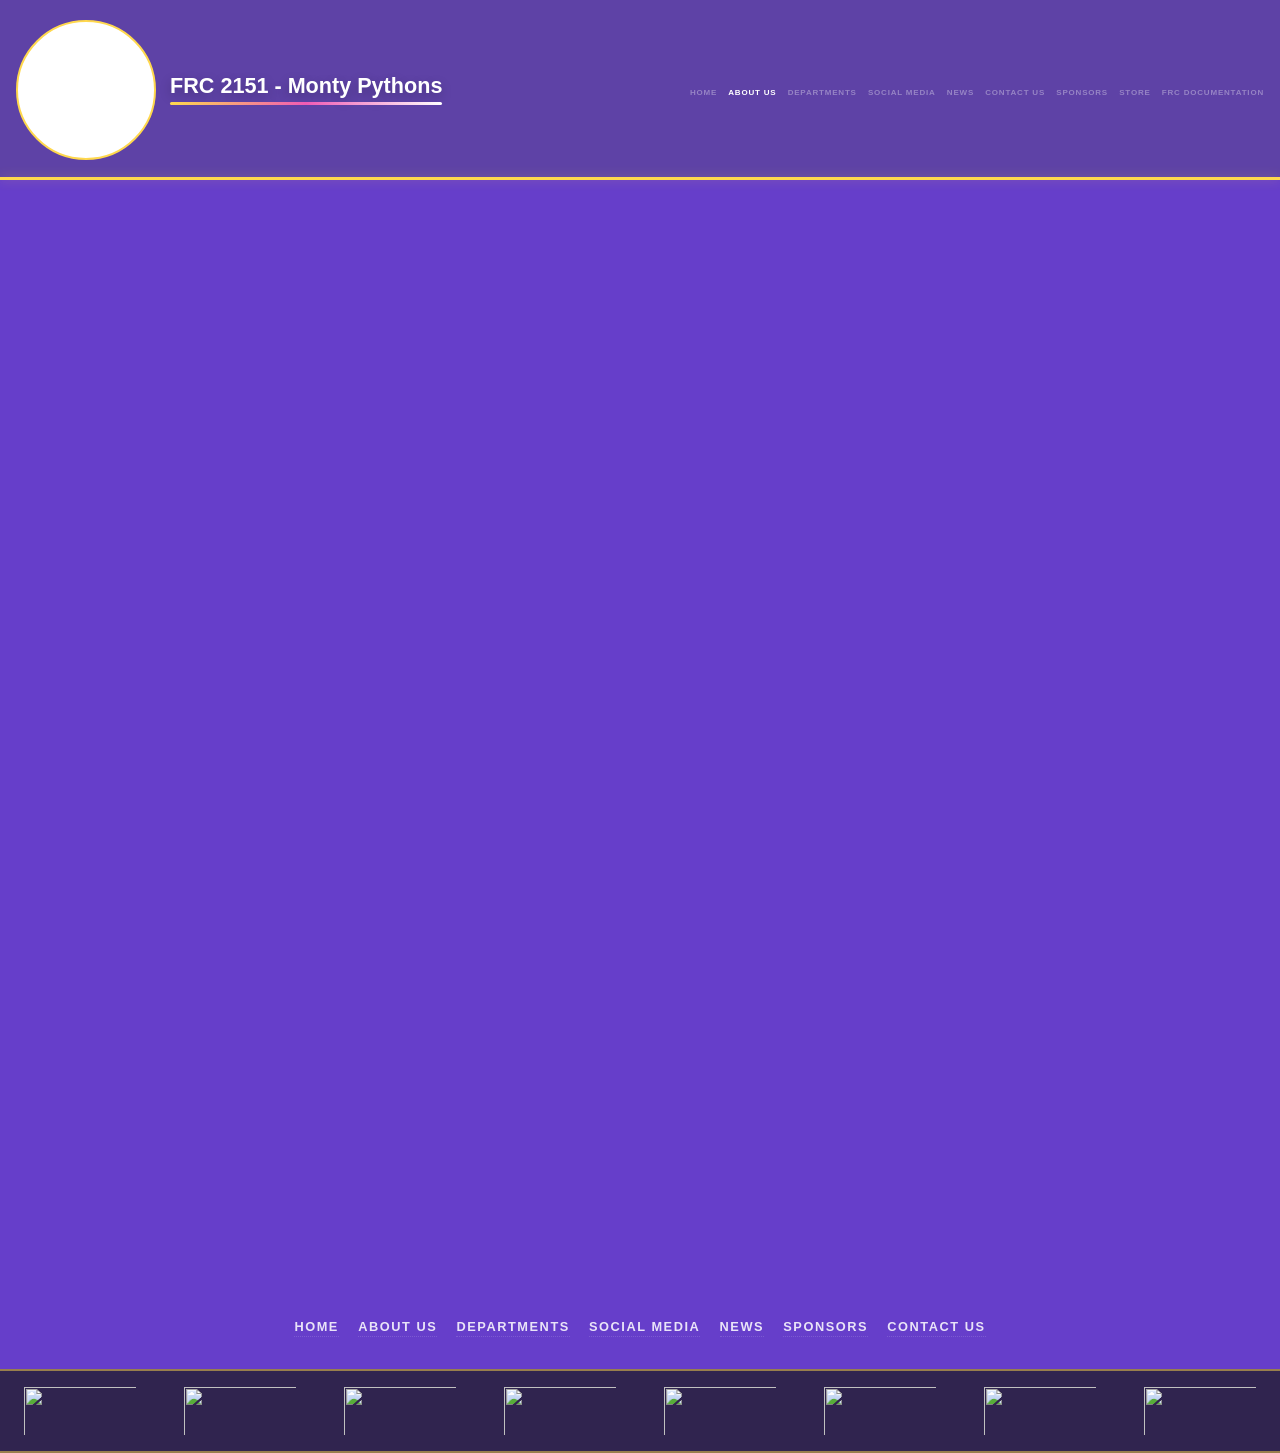
==== about.html @ 34a9b5e8 "Fix admin login state and simplify post editor" ====
<!DOCTYPE HTML>
<!--
	Hyperspace by HTML5 UP
	html5up.net | @ajlkn
	Free for personal and commercial use under the CCA 3.0 license (html5up.net/license)
-->
<html>

<head>
	<title>About FRC Team 2151 Monty Pythons | PMSA</title>

    <link rel="icon" type="image/png" href="assets/css/images/2151Logo.png" />

	<meta charset="utf-8" />
	<meta name="viewport" content="width=device-width, initial-scale=1" />
	<meta name="description" content="Learn about FRC Team 2151 Monty Pythons, the PMSA robotics team’s history, values, achievements, and STEM mission in Forest Park, Illinois." />
	<link rel="canonical" href="https://frc2151.tech/about.html" />
	<meta property="og:type" content="website" />
	<meta property="og:site_name" content="FRC Team 2151 — Monty Pythons" />
	<meta property="og:title" content="About FRC Team 2151 Monty Pythons | PMSA" />
	<meta property="og:description" content="Learn about the PMSA Monty Pythons robotics team’s history, values, achievements, and STEM mission." />
	<meta property="og:url" content="https://frc2151.tech/about.html" />
	<meta property="og:image" content="https://frc2151.tech/assets/css/images/2151Logo.png" />
	<meta property="og:image:alt" content="FRC Team 2151 Monty Pythons team logo" />
	<meta name="twitter:card" content="summary" />
	<meta name="twitter:title" content="About FRC Team 2151 Monty Pythons" />
	<meta name="twitter:description" content="Discover the history and values of the PMSA Monty Pythons robotics team." />
	<meta name="twitter:image" content="https://frc2151.tech/assets/css/images/2151Logo.png" />
	<link rel="stylesheet" href="assets/css/main.css?v=50" />
	<noscript>
		<link rel="stylesheet" href="assets/css/noscript.css" />
	</noscript>
	<link rel="stylesheet" href="assets/css/carousel.css?v=5" />
</head>

<body class="is-preload">

	<!-- Header -->
	<header id="header">
		<a href="index.html" class="title">
			<img src="assets/css/images/2151Logo.png" alt="FRC Team 2151 Monty Pythons team logo" height="200px">
		</a>
		<a href="index.html" class="header-brand">FRC 2151 - Monty Pythons</a>
		<button class="mobile-nav-toggle" type="button" aria-label="Open navigation" aria-expanded="false" aria-controls="mobile-nav">
			<span aria-hidden="true"></span>
		</button>
		<nav id="mobile-nav" aria-label="Primary navigation">
			<ul>
				<li><a href="index.html">Home</a></li>
				<li><a href="about.html" class = "active">About Us</a></li>
				<li><a href="index.html#two">Departments</a></li>
				<li><a href="index.html#social-media">Social Media</a></li>
				<li><a href="news.html">News</a></li>
				<li><a href="index.html#three">Contact Us</a></li>
				<li><a href="sponsors.html">Sponsors</a></li>
				<li><a href="https://teamlocker.squadlocker.com/stores/pmsa-robotics-2288973#/lockers/pmsa-robotics-2288973" target="_blank">Store</a></li>
				<li><a href="https://docs-montypythons2151.github.io/" target="_blank">FRC Documentation</a></li>
			</ul>
		</nav>
	</header>

	<!-- Wrapper -->
	<div id="wrapper">
		<section id="main" class="wrapper style1 fade-up">
			<div class="inner">
				<h1 class="major">Our Team</h1>
				<section class="about-copy">
					<h2 class="about-subheading">Who We Are</h2>
					<p>We are FRC Team 2151, the Monty Pythons, the robotics team of Proviso Mathematics and Science Academy in Forest Park, Illinois. Since our rookie season in 2007, the Monty Pythons have brought together students with a passion for engineering, programming, design, business, and leadership to compete in one of the world’s largest high school robotics competitions. Built on the values of innovation, collaboration, and gracious professionalism, our team gives students hands-on experience designing, manufacturing, wiring, and programming competitive robots while preparing for future careers in STEM and beyond.</p>
					<h2 class="about-subheading">Our History</h2>
					<p>Over the years, the Monty Pythons have proudly represented both PMSA and the Forest Park community at regional competitions across Illinois and the Midwest. Our history includes earning the Rookie Inspiration Award in our very first season in 2007, the Judges’ Award in 2009, the Team Spirit Award in 2018, and a Regional Finalist finish in 2012. During the 2012 Midwest Regional, our robot “Monty VI” advanced to the finals alongside some of the strongest teams in the region, marking one of the most memorable accomplishments in team history. Even through challenges—including rebuilding seasons and the loss of beloved teacher and mentor Tom Dix in 2009—the Monty Pythons have continued to grow through resilience, creativity, and teamwork.</p>
					<h2 class="about-subheading">Our Mission</h2>
					<p>As part of one of Illinois’ top-ranked selective enrollment STEM schools, the Monty Pythons reflect the spirit of PMSA: curiosity, perseverance, and academic excellence. Our students come from various towns and work together to solve real engineering problems under intense deadlines, learning skills in CAD, fabrication, electronics, software development, project management, and marketing. More than just building robots, we are committed to inspiring younger students, supporting STEM education, and creating an environment where every member can learn, lead, and innovate. Whether we are in the workshop late at night, competing on the field, or mentoring future engineers, the Monty Pythons strive to represent PMSA with pride and continue building a legacy that has lasted nearly two decades.</p>
					<div class="carousel">
						<div class="track">
							<img src="assets/css/images/Robot.png" alt="Monty, the FRC Team 2151 competition robot" loading="eager" />
							<img src="assets/css/images/2151TeamPhoto.JPG" alt="FRC Team 2151 Monty Pythons team photo" loading="eager" />
							<img src="assets/css/images/2151Pit.jpg" alt="FRC Team 2151 pit area at a robotics competition" loading="eager" />
							<img src="assets/css/images/about-competition-team.jpg" alt="Team members competing at a robotics event" loading="eager" />
						</div>
					</div>
				</section>
			</div>
		</section>
	</div>

	<!-- Footer -->
	<footer id="footer" class="wrapper style1-alt">
		<div class="inner">
			<ul class="menu">
				<li><a href="index.html">Home</a></li>
				<li><a href="about.html">About Us</a></li>
				<li><a href="index.html#two">Departments</a></li>
				<li><a href="index.html#social-media">Social Media</a></li>
				<li><a href="news.html">News</a></li>
				<li><a href="sponsors.html">Sponsors</a></li>
				<li><a href="index.html#three">Contact Us</a></li>
			</ul>
		</div>
	</footer>

	<div class="sponsor-bar" aria-label="Sponsor logos">
		<div class="sponsor-bar-track">
			<img src="assets/css/images/2151statefarm.png" alt="" aria-hidden="true" />
			<img src="assets/css/images/2151honeywell.png" alt="" aria-hidden="true" />
			<img src="assets/css/images/2151triton.png" alt="" aria-hidden="true" />
			<img src="assets/css/images/2151pths.png" alt="" aria-hidden="true" />
			<img src="assets/css/images/2151molex.png" alt="" aria-hidden="true" />
			<img src="assets/css/images/2151belden.png" alt="" aria-hidden="true" />
			<img src="assets/css/images/2151Zog.png" alt="" aria-hidden="true" />
			<img src="assets/css/images/2151statefarm.png" alt="" aria-hidden="true" />
			<img src="assets/css/images/2151honeywell.png" alt="" aria-hidden="true" />
			<img src="assets/css/images/2151triton.png" alt="" aria-hidden="true" />
			<img src="assets/css/images/2151pths.png" alt="" aria-hidden="true" />
			<img src="assets/css/images/2151molex.png" alt="" aria-hidden="true" />
			<img src="assets/css/images/2151belden.png" alt="" aria-hidden="true" />
			<img src="assets/css/images/2151Zog.png" alt="" aria-hidden="true" />
		</div>
	</div>

	<!-- Scripts -->
	<script src="assets/js/jquery.min.js"></script>
	<script src="assets/js/jquery.scrollex.min.js"></script>
	<script src="assets/js/jquery.scrolly.min.js"></script>
	<script src="assets/js/browser.min.js"></script>
	<script src="assets/js/breakpoints.min.js"></script>
	<script src="assets/js/util.js"></script>
	<script src="assets/js/main.js?v=8"></script>

</body>

</html>
---- assets/css/main.css ----
@import url(fontawesome-all.min.css);

/*
	Hyperspace by HTML5 UP
	html5up.net | @ajlkn
	Free for personal and commercial use under the CCA 3.0 license (html5up.net/license)
*/

html, body, div, span, applet, object,
iframe, h1, h2, h3, h4, h5, h6, p, blockquote,
pre, a, abbr, acronym, address, big, cite,
code, del, dfn, em, img, ins, kbd, q, s, samp,
small, strike, strong, sub, sup, tt, var, b,
u, i, center, dl, dt, dd, ol, ul, li, fieldset,
form, label, legend, table, caption, tbody,
tfoot, thead, tr, th, td, article, aside,
canvas, details, embed, figure, figcaption,
footer, header, hgroup, menu, nav, output, ruby,
section, summary, time, mark, audio, video {
	margin: 0;
	padding: 0;
	border: 0;
	font-size: 100%;
	font: inherit;
	vertical-align: baseline;}

article, aside, details, figcaption, figure,
footer, header, hgroup, menu, nav, section {
	display: block;}

body {
	line-height: 1;
}

	body #sidebar,
	body #wrapper,
	body #header,
	body #footer {
		-moz-transition: opacity 0.35s ease, -moz-transform 0.35s ease;
		-webkit-transition: opacity 0.35s ease, -webkit-transform 0.35s ease;
		-ms-transition: opacity 0.35s ease, -ms-transform 0.35s ease;
		transition: opacity 0.35s ease, transform 0.35s ease;
	}

	body.is-page-transitioning #sidebar,
	body.is-page-transitioning #wrapper,
	body.is-page-transitioning #header,
	body.is-page-transitioning #footer {
		opacity: 0;
		-moz-transform: translateY(0.5em);
		-webkit-transform: translateY(0.5em);
		-ms-transform: translateY(0.5em);
		transform: translateY(0.5em);
	}

ol, ul {
	list-style: none;
}

blockquote, q {
	quotes: none;
}

	blockquote:before, blockquote:after, q:before, q:after {
		content: '';
		content: none;
	}

table {
	border-collapse: collapse;
	border-spacing: 0;
}

body {
	-webkit-text-size-adjust: none;
}

mark {
	background-color: transparent;
	color: inherit;
}

input::-moz-focus-inner {
	border: 0;
	padding: 0;
}

input, select, textarea {
	-moz-appearance: none;
	-webkit-appearance: none;
	-ms-appearance: none;
	appearance: none;
}

/* Basic */

	@-ms-viewport {
		width: device-width;
	}

	body {
		-ms-overflow-style: scrollbar;
	}

	@media screen and (max-width: 480px) {

		html, body {
			min-width: 320px;
		}

	}

	html {
		box-sizing: border-box;
	}

	*, *:before, *:after {
		box-sizing: inherit;
	}

	/* Smooth anchor scrolling (respects reduced motion) */
	@media (prefers-reduced-motion: no-preference) {
		html { scroll-behavior: smooth; }
	}

	/* Global reduced motion: disable all animations/transitions */
	@media (prefers-reduced-motion: reduce) {
		*, *::before, *::after {
			animation-duration: 0.01ms !important;
			animation-iteration-count: 1 !important;
			transition-duration: 0.01ms !important;
			scroll-behavior: auto !important;
		}
	}

	body {
		background: #312450;
	}

	/* Selection color branding */
	::selection {
		background: #ffd84d;
		color: #312450;
	}
::-moz-selection {
		background: #ffd84d;
		color: #312450;
	}

	/* Custom scrollbar (WebKit) */
	::-webkit-scrollbar {
		width: 8px;
		height: 8px;
	}
	::-webkit-scrollbar-track {
		background: rgba(49, 36, 80, 0.3);
	}
	::-webkit-scrollbar-thumb {
		background: #ffd84d;
		border-radius: 4px;
	}
	::-webkit-scrollbar-thumb:hover {
		background: #ffd84d;
		opacity: 0.8;
	}

	body.is-preload *, body.is-preload *:before, body.is-preload *:after {
			-moz-animation: none !important;
			-webkit-animation: none !important;
			-ms-animation: none !important;
			animation: none !important;
			-moz-transition: none !important;
			-webkit-transition: none !important;
			-ms-transition: none !important;
			transition: none !important;
		}

/* Type */

	body, input, select, textarea {
		color: rgba(255, 255, 255, 0.72);
		font-family: "Segoe UI", Arial, Helvetica, sans-serif;
		font-size: 16.5pt;
		font-weight: normal;
		line-height: 1.75;
	}

		@media screen and (max-width: 1680px) {

			body, input, select, textarea {
				font-size: 13pt;
			}

		}

		@media screen and (max-width: 1280px) {

			body, input, select, textarea {
				font-size: 12pt;
			}

		}

		@media screen and (max-width: 360px) {

			body, input, select, textarea {
				font-size: 11pt;
			}

		}

	a {
		-moz-transition: color 0.2s ease, border-bottom-color 0.2s ease;
		-webkit-transition: color 0.2s ease, border-bottom-color 0.2s ease;
		-ms-transition: color 0.2s ease, border-bottom-color 0.2s ease;
		transition: color 0.2s ease, border-bottom-color 0.2s ease;
		border-bottom: dotted 1px rgba(255, 255, 255, 0.35);
		color: inherit;
		text-decoration: none;
	}

		a:hover {
			border-bottom-color: transparent;
			color: #ffffff;
		}

	strong, b {
		color: #ffffff;
		font-weight: bold;
	}

	em, i {
		font-style: italic;
	}

	p {
		margin: 0 0 2em 0;
	}

	h1, h2, h3, h4, h5, h6 {
		color: #ffffff;
		font-family: "Segoe UI", Arial, Helvetica, sans-serif;
		font-weight: 800;
		line-height: 1.25;
		margin: 0 0 0.5em 0;
	}

		h1 a, h2 a, h3 a, h4 a, h5 a, h6 a {
			color: inherit;
			text-decoration: none;
		}

	h1 {
		font-size: 2.75em;
	}

		h1.major {
			margin: 0 0 1.3em 0;
			position: relative;
			padding-bottom: 0.35em;
		}

			h1.major:after {
				background-image: -moz-linear-gradient(to right, #5e42a6, #f05bb5, #5e42a6, #ffd84d);
				background-image: -webkit-linear-gradient(to right, #5e42a6, #f05bb5, #5e42a6, #ffd84d);
				background-image: -ms-linear-gradient(to right, #5e42a6, #f05bb5, #5e42a6, #ffd84d);
				background-image: linear-gradient(to right, #5e42a6, #f05bb5, #5e42a6, #ffd84d);
				-moz-transition: max-width 0.2s ease;
				-webkit-transition: max-width 0.2s ease;
				-ms-transition: max-width 0.2s ease;
				transition: max-width 0.2s ease;
				border-radius: 999px;
				bottom: 0;
				content: '';
				height: 0.08em;
				position: absolute;
				right: 0;
				width: 100%;
			}

	h2 {
		font-size: 1.75em;
	}

	h3 {
		font-size: 1.1em;
	}

	h4 {
		font-size: 1em;
	}

	h5 {
		font-size: 0.8em;
	}

	h6 {
		font-size: 0.6em;
	}

	@media screen and (max-width: 736px) {

		h1 {
			font-size: 2em;
		}

		h2 {
			font-size: 1.25em;
		}

		h3 {
			font-size: 1em;
		}

		h4 {
			font-size: 0.8em;
		}

		h5 {
			font-size: 0.6em;
		}

		h6 {
			font-size: 0.6em;
		}

	}

	sub {
		font-size: 0.8em;
		position: relative;
		top: 0.5em;
	}

	sup {
		font-size: 0.8em;
		position: relative;
		top: -0.5em;
	}

	blockquote {
		border-left: solid 4px rgba(255, 255, 255, 0.15);
		font-style: italic;
		margin: 0 0 2em 0;
		padding: 0.5em 0 0.5em 2em;
	}

	code {
		background: rgba(255, 255, 255, 0.05);
		border-radius: 0.25em;
		border: solid 1px rgba(255, 255, 255, 0.15);
		font-family: "Courier New", monospace;
		font-size: 0.9em;
		margin: 0 0.25em;
		padding: 0.25em 0.65em;
	}

	pre {
		-webkit-overflow-scrolling: touch;
		font-family: "Courier New", monospace;
		font-size: 0.9em;
		margin: 0 0 2em 0;
	}

		pre code {
			display: block;
			line-height: 1.75em;
			padding: 1em 1.5em;
			overflow-x: auto;
		}

	hr {
		border: 0;
		border-bottom: solid 1px rgba(255, 255, 255, 0.15);
		margin: 2em 0;
	}

		hr.major {
			margin: 3em 0;
		}

	.align-left {
		text-align: left;
	}

	.align-center {
		text-align: center;
	}

	.align-right {
		text-align: right;
	}

/* Row */

	.row {
		display: flex;
		flex-wrap: wrap;
		box-sizing: border-box;
		align-items: stretch;
	}

		.row > * {
			box-sizing: border-box;
		}

		.row.gtr-uniform > * > :last-child {
			margin-bottom: 0;
		}

		.row.aln-left {
			justify-content: flex-start;
		}

		.row.aln-center {
			justify-content: center;
		}

		.row.aln-right {
			justify-content: flex-end;
		}

		.row.aln-top {
			align-items: flex-start;
		}

		.row.aln-middle {
			align-items: center;
		}

		.row.aln-bottom {
			align-items: flex-end;
		}

		.row > .imp {
			order: -1;
		}

		.row > .col-1 {
			width: 8.33333%;
		}

		.row > .off-1 {
			margin-left: 8.33333%;
		}

		.row > .col-2 {
			width: 16.66667%;
		}

		.row > .off-2 {
			margin-left: 16.66667%;
		}

		.row > .col-3 {
			width: 25%;
		}

		.row > .off-3 {
			margin-left: 25%;
		}

		.row > .col-4 {
			width: 33.33333%;
		}

		.row > .off-4 {
			margin-left: 33.33333%;
		}

		.row > .col-5 {
			width: 41.66667%;
		}

		.row > .off-5 {
			margin-left: 41.66667%;
		}

		.row > .col-6 {
			width: 50%;
		}

		.row > .off-6 {
			margin-left: 50%;
		}

		.row > .col-7 {
			width: 58.33333%;
		}

		.row > .off-7 {
			margin-left: 58.33333%;
		}

		.row > .col-8 {
			width: 66.66667%;
		}

		.row > .off-8 {
			margin-left: 66.66667%;
		}

		.row > .col-9 {
			width: 75%;
		}

		.row > .off-9 {
			margin-left: 75%;
		}

		.row > .col-10 {
			width: 83.33333%;
		}

		.row > .off-10 {
			margin-left: 83.33333%;
		}

		.row > .col-11 {
			width: 91.66667%;
		}

		.row > .off-11 {
			margin-left: 91.66667%;
		}

		.row > .col-12 {
			width: 100%;
		}

		.row > .off-12 {
			margin-left: 100%;
		}

		.row.gtr-0 {
			margin-top: 0;
			margin-left: 0em;
		}

			.row.gtr-0 > * {
				padding: 0 0 0 0em;
			}

			.row.gtr-0.gtr-uniform {
				margin-top: 0em;
			}

				.row.gtr-0.gtr-uniform > * {
					padding-top: 0em;
				}

		.row.gtr-25 {
			margin-top: 0;
			margin-left: -0.375em;
		}

			.row.gtr-25 > * {
				padding: 0 0 0 0.375em;
			}

			.row.gtr-25.gtr-uniform {
				margin-top: -0.375em;
			}

				.row.gtr-25.gtr-uniform > * {
					padding-top: 0.375em;
				}

		.row.gtr-50 {
			margin-top: 0;
			margin-left: -0.75em;
		}

			.row.gtr-50 > * {
				padding: 0 0 0 0.75em;
			}

			.row.gtr-50.gtr-uniform {
				margin-top: -0.75em;
			}

				.row.gtr-50.gtr-uniform > * {
					padding-top: 0.75em;
				}

		.row {
			margin-top: 0;
			margin-left: -1.5em;
		}

			.row > * {
				padding: 0 0 0 1.5em;
			}

			.row.gtr-uniform {
				margin-top: -1.5em;
			}

				.row.gtr-uniform > * {
					padding-top: 1.5em;
				}

		.row.gtr-150 {
			margin-top: 0;
			margin-left: -2.25em;
		}

			.row.gtr-150 > * {
				padding: 0 0 0 2.25em;
			}

			.row.gtr-150.gtr-uniform {
				margin-top: -2.25em;
			}

				.row.gtr-150.gtr-uniform > * {
					padding-top: 2.25em;
				}

		.row.gtr-200 {
			margin-top: 0;
			margin-left: -3em;
		}

			.row.gtr-200 > * {
				padding: 0 0 0 3em;
			}

			.row.gtr-200.gtr-uniform {
				margin-top: -3em;
			}

				.row.gtr-200.gtr-uniform > * {
					padding-top: 3em;
				}

		@media screen and (max-width: 1680px) {

			.row {
				display: flex;
				flex-wrap: wrap;
				box-sizing: border-box;
				align-items: stretch;
			}

				.row > * {
					box-sizing: border-box;
				}

				.row.gtr-uniform > * > :last-child {
					margin-bottom: 0;
				}

				.row.aln-left {
					justify-content: flex-start;
				}

				.row.aln-center {
					justify-content: center;
				}

				.row.aln-right {
					justify-content: flex-end;
				}

				.row.aln-top {
					align-items: flex-start;
				}

				.row.aln-middle {
					align-items: center;
				}

				.row.aln-bottom {
					align-items: flex-end;
				}

				.row > .imp-xlarge {
					order: -1;
				}

				.row > .col-1-xlarge {
					width: 8.33333%;
				}

				.row > .off-1-xlarge {
					margin-left: 8.33333%;
				}

				.row > .col-2-xlarge {
					width: 16.66667%;
				}

				.row > .off-2-xlarge {
					margin-left: 16.66667%;
				}

				.row > .col-3-xlarge {
					width: 25%;
				}

				.row > .off-3-xlarge {
					margin-left: 25%;
				}

				.row > .col-4-xlarge {
					width: 33.33333%;
				}

				.row > .off-4-xlarge {
					margin-left: 33.33333%;
				}

				.row > .col-5-xlarge {
					width: 41.66667%;
				}

				.row > .off-5-xlarge {
					margin-left: 41.66667%;
				}

				.row > .col-6-xlarge {
					width: 50%;
				}

				.row > .off-6-xlarge {
					margin-left: 50%;
				}

				.row > .col-7-xlarge {
					width: 58.33333%;
				}

				.row > .off-7-xlarge {
					margin-left: 58.33333%;
				}

				.row > .col-8-xlarge {
					width: 66.66667%;
				}

				.row > .off-8-xlarge {
					margin-left: 66.66667%;
				}

				.row > .col-9-xlarge {
					width: 75%;
				}

				.row > .off-9-xlarge {
					margin-left: 75%;
				}

				.row > .col-10-xlarge {
					width: 83.33333%;
				}

				.row > .off-10-xlarge {
					margin-left: 83.33333%;
				}

				.row > .col-11-xlarge {
					width: 91.66667%;
				}

				.row > .off-11-xlarge {
					margin-left: 91.66667%;
				}

				.row > .col-12-xlarge {
					width: 100%;
				}

				.row > .off-12-xlarge {
					margin-left: 100%;
				}

				.row.gtr-0 {
					margin-top: 0;
					margin-left: 0em;
				}

					.row.gtr-0 > * {
						padding: 0 0 0 0em;
					}

					.row.gtr-0.gtr-uniform {
						margin-top: 0em;
					}

						.row.gtr-0.gtr-uniform > * {
							padding-top: 0em;
						}

				.row.gtr-25 {
					margin-top: 0;
					margin-left: -0.375em;
				}

					.row.gtr-25 > * {
						padding: 0 0 0 0.375em;
					}

					.row.gtr-25.gtr-uniform {
						margin-top: -0.375em;
					}

						.row.gtr-25.gtr-uniform > * {
							padding-top: 0.375em;
						}

				.row.gtr-50 {
					margin-top: 0;
					margin-left: -0.75em;
				}

					.row.gtr-50 > * {
						padding: 0 0 0 0.75em;
					}

					.row.gtr-50.gtr-uniform {
						margin-top: -0.75em;
					}

						.row.gtr-50.gtr-uniform > * {
							padding-top: 0.75em;
						}

				.row {
					margin-top: 0;
					margin-left: -1.5em;
				}

					.row > * {
						padding: 0 0 0 1.5em;
					}

					.row.gtr-uniform {
						margin-top: -1.5em;
					}

						.row.gtr-uniform > * {
							padding-top: 1.5em;
						}

				.row.gtr-150 {
					margin-top: 0;
					margin-left: -2.25em;
				}

					.row.gtr-150 > * {
						padding: 0 0 0 2.25em;
					}

					.row.gtr-150.gtr-uniform {
						margin-top: -2.25em;
					}

						.row.gtr-150.gtr-uniform > * {
							padding-top: 2.25em;
						}

				.row.gtr-200 {
					margin-top: 0;
					margin-left: -3em;
				}

					.row.gtr-200 > * {
						padding: 0 0 0 3em;
					}

					.row.gtr-200.gtr-uniform {
						margin-top: -3em;
					}

						.row.gtr-200.gtr-uniform > * {
							padding-top: 3em;
						}

		}

		@media screen and (max-width: 1280px) {

			.row {
				display: flex;
				flex-wrap: wrap;
				box-sizing: border-box;
				align-items: stretch;
			}

				.row > * {
					box-sizing: border-box;
				}

				.row.gtr-uniform > * > :last-child {
					margin-bottom: 0;
				}

				.row.aln-left {
					justify-content: flex-start;
				}

				.row.aln-center {
					justify-content: center;
				}

				.row.aln-right {
					justify-content: flex-end;
				}

				.row.aln-top {
					align-items: flex-start;
				}

				.row.aln-middle {
					align-items: center;
				}

				.row.aln-bottom {
					align-items: flex-end;
				}

				.row > .imp-large {
					order: -1;
				}

				.row > .col-1-large {
					width: 8.33333%;
				}

				.row > .off-1-large {
					margin-left: 8.33333%;
				}

				.row > .col-2-large {
					width: 16.66667%;
				}

				.row > .off-2-large {
					margin-left: 16.66667%;
				}

				.row > .col-3-large {
					width: 25%;
				}

				.row > .off-3-large {
					margin-left: 25%;
				}

				.row > .col-4-large {
					width: 33.33333%;
				}

				.row > .off-4-large {
					margin-left: 33.33333%;
				}

				.row > .col-5-large {
					width: 41.66667%;
				}

				.row > .off-5-large {
					margin-left: 41.66667%;
				}

				.row > .col-6-large {
					width: 50%;
				}

				.row > .off-6-large {
					margin-left: 50%;
				}

				.row > .col-7-large {
					width: 58.33333%;
				}

				.row > .off-7-large {
					margin-left: 58.33333%;
				}

				.row > .col-8-large {
					width: 66.66667%;
				}

				.row > .off-8-large {
					margin-left: 66.66667%;
				}

				.row > .col-9-large {
					width: 75%;
				}

				.row > .off-9-large {
					margin-left: 75%;
				}

				.row > .col-10-large {
					width: 83.33333%;
				}

				.row > .off-10-large {
					margin-left: 83.33333%;
				}

				.row > .col-11-large {
					width: 91.66667%;
				}

				.row > .off-11-large {
					margin-left: 91.66667%;
				}

				.row > .col-12-large {
					width: 100%;
				}

				.row > .off-12-large {
					margin-left: 100%;
				}

				.row.gtr-0 {
					margin-top: 0;
					margin-left: 0em;
				}

					.row.gtr-0 > * {
						padding: 0 0 0 0em;
					}

					.row.gtr-0.gtr-uniform {
						margin-top: 0em;
					}

						.row.gtr-0.gtr-uniform > * {
							padding-top: 0em;
						}

				.row.gtr-25 {
					margin-top: 0;
					margin-left: -0.375em;
				}

					.row.gtr-25 > * {
						padding: 0 0 0 0.375em;
					}

					.row.gtr-25.gtr-uniform {
						margin-top: -0.375em;
					}

						.row.gtr-25.gtr-uniform > * {
							padding-top: 0.375em;
						}

				.row.gtr-50 {
					margin-top: 0;
					margin-left: -0.75em;
				}

					.row.gtr-50 > * {
						padding: 0 0 0 0.75em;
					}

					.row.gtr-50.gtr-uniform {
						margin-top: -0.75em;
					}

						.row.gtr-50.gtr-uniform > * {
							padding-top: 0.75em;
						}

				.row {
					margin-top: 0;
					margin-left: -1.5em;
				}

					.row > * {
						padding: 0 0 0 1.5em;
					}

					.row.gtr-uniform {
						margin-top: -1.5em;
					}

						.row.gtr-uniform > * {
							padding-top: 1.5em;
						}

				.row.gtr-150 {
					margin-top: 0;
					margin-left: -2.25em;
				}

					.row.gtr-150 > * {
						padding: 0 0 0 2.25em;
					}

					.row.gtr-150.gtr-uniform {
						margin-top: -2.25em;
					}

						.row.gtr-150.gtr-uniform > * {
							padding-top: 2.25em;
						}

				.row.gtr-200 {
					margin-top: 0;
					margin-left: -3em;
				}

					.row.gtr-200 > * {
						padding: 0 0 0 3em;
					}

					.row.gtr-200.gtr-uniform {
						margin-top: -3em;
					}

						.row.gtr-200.gtr-uniform > * {
							padding-top: 3em;
						}

		}

		@media screen and (max-width: 980px) {

			.row {
				display: flex;
				flex-wrap: wrap;
				box-sizing: border-box;
				align-items: stretch;
			}

				.row > * {
					box-sizing: border-box;
				}

				.row.gtr-uniform > * > :last-child {
					margin-bottom: 0;
				}

				.row.aln-left {
					justify-content: flex-start;
				}

				.row.aln-center {
					justify-content: center;
				}

				.row.aln-right {
					justify-content: flex-end;
				}

				.row.aln-top {
					align-items: flex-start;
				}

				.row.aln-middle {
					align-items: center;
				}

				.row.aln-bottom {
					align-items: flex-end;
				}

				.row > .imp-medium {
					order: -1;
				}

				.row > .col-1-medium {
					width: 8.33333%;
				}

				.row > .off-1-medium {
					margin-left: 8.33333%;
				}

				.row > .col-2-medium {
					width: 16.66667%;
				}

				.row > .off-2-medium {
					margin-left: 16.66667%;
				}

				.row > .col-3-medium {
					width: 25%;
				}

				.row > .off-3-medium {
					margin-left: 25%;
				}

				.row > .col-4-medium {
					width: 33.33333%;
				}

				.row > .off-4-medium {
					margin-left: 33.33333%;
				}

				.row > .col-5-medium {
					width: 41.66667%;
				}

				.row > .off-5-medium {
					margin-left: 41.66667%;
				}

				.row > .col-6-medium {
					width: 50%;
				}

				.row > .off-6-medium {
					margin-left: 50%;
				}

				.row > .col-7-medium {
					width: 58.33333%;
				}

				.row > .off-7-medium {
					margin-left: 58.33333%;
				}

				.row > .col-8-medium {
					width: 66.66667%;
				}

				.row > .off-8-medium {
					margin-left: 66.66667%;
				}

				.row > .col-9-medium {
					width: 75%;
				}

				.row > .off-9-medium {
					margin-left: 75%;
				}

				.row > .col-10-medium {
					width: 83.33333%;
				}

				.row > .off-10-medium {
					margin-left: 83.33333%;
				}

				.row > .col-11-medium {
					width: 91.66667%;
				}

				.row > .off-11-medium {
					margin-left: 91.66667%;
				}

				.row > .col-12-medium {
					width: 100%;
				}

				.row > .off-12-medium {
					margin-left: 100%;
				}

				.row.gtr-0 {
					margin-top: 0;
					margin-left: 0em;
				}

					.row.gtr-0 > * {
						padding: 0 0 0 0em;
					}

					.row.gtr-0.gtr-uniform {
						margin-top: 0em;
					}

						.row.gtr-0.gtr-uniform > * {
							padding-top: 0em;
						}

				.row.gtr-25 {
					margin-top: 0;
					margin-left: -0.375em;
				}

					.row.gtr-25 > * {
						padding: 0 0 0 0.375em;
					}

					.row.gtr-25.gtr-uniform {
						margin-top: -0.375em;
					}

						.row.gtr-25.gtr-uniform > * {
							padding-top: 0.375em;
						}

				.row.gtr-50 {
					margin-top: 0;
					margin-left: -0.75em;
				}

					.row.gtr-50 > * {
						padding: 0 0 0 0.75em;
					}

					.row.gtr-50.gtr-uniform {
						margin-top: -0.75em;
					}

						.row.gtr-50.gtr-uniform > * {
							padding-top: 0.75em;
						}

				.row {
					margin-top: 0;
					margin-left: -1.5em;
				}

					.row > * {
						padding: 0 0 0 1.5em;
					}

					.row.gtr-uniform {
						margin-top: -1.5em;
					}

						.row.gtr-uniform > * {
							padding-top: 1.5em;
						}

				.row.gtr-150 {
					margin-top: 0;
					margin-left: -2.25em;
				}

					.row.gtr-150 > * {
						padding: 0 0 0 2.25em;
					}

					.row.gtr-150.gtr-uniform {
						margin-top: -2.25em;
					}

						.row.gtr-150.gtr-uniform > * {
							padding-top: 2.25em;
						}

				.row.gtr-200 {
					margin-top: 0;
					margin-left: -3em;
				}

					.row.gtr-200 > * {
						padding: 0 0 0 3em;
					}

					.row.gtr-200.gtr-uniform {
						margin-top: -3em;
					}

						.row.gtr-200.gtr-uniform > * {
							padding-top: 3em;
						}

		}

		@media screen and (max-width: 736px) {

			.row {
				display: flex;
				flex-wrap: wrap;
				box-sizing: border-box;
				align-items: stretch;
			}

				.row > * {
					box-sizing: border-box;
				}

				.row.gtr-uniform > * > :last-child {
					margin-bottom: 0;
				}

				.row.aln-left {
					justify-content: flex-start;
				}

				.row.aln-center {
					justify-content: center;
				}

				.row.aln-right {
					justify-content: flex-end;
				}

				.row.aln-top {
					align-items: flex-start;
				}

				.row.aln-middle {
					align-items: center;
				}

				.row.aln-bottom {
					align-items: flex-end;
				}

				.row > .imp-small {
					order: -1;
				}

				.row > .col-1-small {
					width: 8.33333%;
				}

				.row > .off-1-small {
					margin-left: 8.33333%;
				}

				.row > .col-2-small {
					width: 16.66667%;
				}

				.row > .off-2-small {
					margin-left: 16.66667%;
				}

				.row > .col-3-small {
					width: 25%;
				}

				.row > .off-3-small {
					margin-left: 25%;
				}

				.row > .col-4-small {
					width: 33.33333%;
				}

				.row > .off-4-small {
					margin-left: 33.33333%;
				}

				.row > .col-5-small {
					width: 41.66667%;
				}

				.row > .off-5-small {
					margin-left: 41.66667%;
				}

				.row > .col-6-small {
					width: 50%;
				}

				.row > .off-6-small {
					margin-left: 50%;
				}

				.row > .col-7-small {
					width: 58.33333%;
				}

				.row > .off-7-small {
					margin-left: 58.33333%;
				}

				.row > .col-8-small {
					width: 66.66667%;
				}

				.row > .off-8-small {
					margin-left: 66.66667%;
				}

				.row > .col-9-small {
					width: 75%;
				}

				.row > .off-9-small {
					margin-left: 75%;
				}

				.row > .col-10-small {
					width: 83.33333%;
				}

				.row > .off-10-small {
					margin-left: 83.33333%;
				}

				.row > .col-11-small {
					width: 91.66667%;
				}

				.row > .off-11-small {
					margin-left: 91.66667%;
				}

				.row > .col-12-small {
					width: 100%;
				}

				.row > .off-12-small {
					margin-left: 100%;
				}

				.row.gtr-0 {
					margin-top: 0;
					margin-left: 0em;
				}

					.row.gtr-0 > * {
						padding: 0 0 0 0em;
					}

					.row.gtr-0.gtr-uniform {
						margin-top: 0em;
					}

						.row.gtr-0.gtr-uniform > * {
							padding-top: 0em;
						}

				.row.gtr-25 {
					margin-top: 0;
					margin-left: -0.375em;
				}

					.row.gtr-25 > * {
						padding: 0 0 0 0.375em;
					}

					.row.gtr-25.gtr-uniform {
						margin-top: -0.375em;
					}

						.row.gtr-25.gtr-uniform > * {
							padding-top: 0.375em;
						}

				.row.gtr-50 {
					margin-top: 0;
					margin-left: -0.75em;
				}

					.row.gtr-50 > * {
						padding: 0 0 0 0.75em;
					}

					.row.gtr-50.gtr-uniform {
						margin-top: -0.75em;
					}

						.row.gtr-50.gtr-uniform > * {
							padding-top: 0.75em;
						}

				.row {
					margin-top: 0;
					margin-left: -1.5em;
				}

					.row > * {
						padding: 0 0 0 1.5em;
					}

					.row.gtr-uniform {
						margin-top: -1.5em;
					}

						.row.gtr-uniform > * {
							padding-top: 1.5em;
						}

				.row.gtr-150 {
					margin-top: 0;
					margin-left: -2.25em;
				}

					.row.gtr-150 > * {
						padding: 0 0 0 2.25em;
					}

					.row.gtr-150.gtr-uniform {
						margin-top: -2.25em;
					}

						.row.gtr-150.gtr-uniform > * {
							padding-top: 2.25em;
						}

				.row.gtr-200 {
					margin-top: 0;
					margin-left: -3em;
				}

					.row.gtr-200 > * {
						padding: 0 0 0 3em;
					}

					.row.gtr-200.gtr-uniform {
						margin-top: -3em;
					}

						.row.gtr-200.gtr-uniform > * {
							padding-top: 3em;
						}

		}

		@media screen and (max-width: 480px) {

			.row {
				display: flex;
				flex-wrap: wrap;
				box-sizing: border-box;
				align-items: stretch;
			}

				.row > * {
					box-sizing: border-box;
				}

				.row.gtr-uniform > * > :last-child {
					margin-bottom: 0;
				}

				.row.aln-left {
					justify-content: flex-start;
				}

				.row.aln-center {
					justify-content: center;
				}

				.row.aln-right {
					justify-content: flex-end;
				}

				.row.aln-top {
					align-items: flex-start;
				}

				.row.aln-middle {
					align-items: center;
				}

				.row.aln-bottom {
					align-items: flex-end;
				}

				.row > .imp-xsmall {
					order: -1;
				}

				.row > .col-1-xsmall {
					width: 8.33333%;
				}

				.row > .off-1-xsmall {
					margin-left: 8.33333%;
				}

				.row > .col-2-xsmall {
					width: 16.66667%;
				}

				.row > .off-2-xsmall {
					margin-left: 16.66667%;
				}

				.row > .col-3-xsmall {
					width: 25%;
				}

				.row > .off-3-xsmall {
					margin-left: 25%;
				}

				.row > .col-4-xsmall {
					width: 33.33333%;
				}

				.row > .off-4-xsmall {
					margin-left: 33.33333%;
				}

				.row > .col-5-xsmall {
					width: 41.66667%;
				}

				.row > .off-5-xsmall {
					margin-left: 41.66667%;
				}

				.row > .col-6-xsmall {
					width: 50%;
				}

				.row > .off-6-xsmall {
					margin-left: 50%;
				}

				.row > .col-7-xsmall {
					width: 58.33333%;
				}

				.row > .off-7-xsmall {
					margin-left: 58.33333%;
				}

				.row > .col-8-xsmall {
					width: 66.66667%;
				}

				.row > .off-8-xsmall {
					margin-left: 66.66667%;
				}

				.row > .col-9-xsmall {
					width: 75%;
				}

				.row > .off-9-xsmall {
					margin-left: 75%;
				}

				.row > .col-10-xsmall {
					width: 83.33333%;
				}

				.row > .off-10-xsmall {
					margin-left: 83.33333%;
				}

				.row > .col-11-xsmall {
					width: 91.66667%;
				}

				.row > .off-11-xsmall {
					margin-left: 91.66667%;
				}

				.row > .col-12-xsmall {
					width: 100%;
				}

				.row > .off-12-xsmall {
					margin-left: 100%;
				}

				.row.gtr-0 {
					margin-top: 0;
					margin-left: 0em;
				}

					.row.gtr-0 > * {
						padding: 0 0 0 0em;
					}

					.row.gtr-0.gtr-uniform {
						margin-top: 0em;
					}

						.row.gtr-0.gtr-uniform > * {
							padding-top: 0em;
						}

				.row.gtr-25 {
					margin-top: 0;
					margin-left: -0.375em;
				}

					.row.gtr-25 > * {
						padding: 0 0 0 0.375em;
					}

					.row.gtr-25.gtr-uniform {
						margin-top: -0.375em;
					}

						.row.gtr-25.gtr-uniform > * {
							padding-top: 0.375em;
						}

				.row.gtr-50 {
					margin-top: 0;
					margin-left: -0.75em;
				}

					.row.gtr-50 > * {
						padding: 0 0 0 0.75em;
					}

					.row.gtr-50.gtr-uniform {
						margin-top: -0.75em;
					}

						.row.gtr-50.gtr-uniform > * {
							padding-top: 0.75em;
						}

				.row {
					margin-top: 0;
					margin-left: -1.5em;
				}

					.row > * {
						padding: 0 0 0 1.5em;
					}

					.row.gtr-uniform {
						margin-top: -1.5em;
					}

						.row.gtr-uniform > * {
							padding-top: 1.5em;
						}

				.row.gtr-150 {
					margin-top: 0;
					margin-left: -2.25em;
				}

					.row.gtr-150 > * {
						padding: 0 0 0 2.25em;
					}

					.row.gtr-150.gtr-uniform {
						margin-top: -2.25em;
					}

						.row.gtr-150.gtr-uniform > * {
							padding-top: 2.25em;
						}

				.row.gtr-200 {
					margin-top: 0;
					margin-left: -3em;
				}

					.row.gtr-200 > * {
						padding: 0 0 0 3em;
					}

					.row.gtr-200.gtr-uniform {
						margin-top: -3em;
					}

						.row.gtr-200.gtr-uniform > * {
							padding-top: 3em;
						}

		}

/* Box */

	.box {
		border-radius: 0.25em;
		border: solid 1px rgba(255, 255, 255, 0.15);
		margin-bottom: 2em;
		padding: 1.5em;
	}

		.box > :last-child,
		.box > :last-child > :last-child,
		.box > :last-child > :last-child > :last-child {
			margin-bottom: 0;
		}

		.box.alt {
			border: 0;
			border-radius: 0;
			padding: 0;
		}

/* Button */

	input[type="submit"],
	input[type="reset"],
	input[type="button"],
	button,
	.button {
		-moz-appearance: none;
		-webkit-appearance: none;
		-ms-appearance: none;
		appearance: none;
		-moz-transition: border-color 0.2s ease;
		-webkit-transition: border-color 0.2s ease;
		-ms-transition: border-color 0.2s ease;
		transition: border-color 0.2s ease;
		background-color: transparent;
		border: solid 1px !important;
		border-color: rgba(255, 255, 255, 0.15) !important;
		border-radius: 3em;
		color: #ffffff !important;
		cursor: pointer;
		display: inline-block;
		font-size: 0.6em;
		font-weight: bold;
		height: calc(4.75em + 2px);
		letter-spacing: 0.25em;
		line-height: 4.75em;
		outline: 0;
		padding: 0 3.75em;
		position: relative;
		text-align: center;
		text-decoration: none;
text-transform: uppercase;
		white-space: nowrap;
	}

	/* Focus visible states for accessibility */
	.button:focus-visible,
	input:focus-visible,
	textarea:focus-visible,
	select:focus-visible,
	.flip-toggle:focus-visible,
	.mobile-nav-toggle:focus-visible {
		outline: 2px solid #ffd84d;
		outline-offset: 2px;
	}

	input[type="submit"]:after,
		input[type="reset"]:after,
		input[type="button"]:after,
		button:after,
		.button:after {
			-moz-transform: scale(0.25);
			-webkit-transform: scale(0.25);
			-ms-transform: scale(0.25);
			transform: scale(0.25);
			pointer-events: none;
			-moz-transition: opacity 0.2s ease, -moz-transform 0.2s ease;
			-webkit-transition: opacity 0.2s ease, -webkit-transform 0.2s ease;
			-ms-transition: opacity 0.2s ease, -ms-transform 0.2s ease;
			transition: opacity 0.2s ease, transform 0.2s ease;
			background: #ffffff;
			border-radius: 3em;
			content: '';
			height: 100%;
			left: 0;
			opacity: 0;
			position: absolute;
			top: 0;
			width: 100%;
		}

		input[type="submit"].icon:before,
		input[type="reset"].icon:before,
		input[type="button"].icon:before,
		button.icon:before,
		.button.icon:before {
			margin-right: 0.75em;
		}

		input[type="submit"].fit,
		input[type="reset"].fit,
		input[type="button"].fit,
		button.fit,
		.button.fit {
			width: 100%;
		}

		input[type="submit"].small,
		input[type="reset"].small,
		input[type="button"].small,
		button.small,
		.button.small {
			font-size: 0.4em;
		}

		input[type="submit"].large,
		input[type="reset"].large,
		input[type="button"].large,
		button.large,
		.button.large {
			font-size: 0.8em;
		}

		input[type="submit"].primary,
		input[type="reset"].primary,
		input[type="button"].primary,
		button.primary,
		.button.primary {
			background-color: #ffffff;
			color: #312450 !important;
		}

			input[type="submit"].primary:after,
			input[type="reset"].primary:after,
			input[type="button"].primary:after,
			button.primary:after,
			.button.primary:after {
				display: none;
			}

		input[type="submit"].disabled, input[type="submit"]:disabled,
		input[type="reset"].disabled,
		input[type="reset"]:disabled,
		input[type="button"].disabled,
		input[type="button"]:disabled,
		button.disabled,
		button:disabled,
		.button.disabled,
		.button:disabled {
			cursor: default;
			opacity: 0.5;
			pointer-events: none;
		}

		input[type="submit"]:hover,
		input[type="reset"]:hover,
		input[type="button"]:hover,
		button:hover,
		.button:hover {
			border-color: rgba(255, 255, 255, 0.55) !important;
		}

			input[type="submit"]:hover:after,
			input[type="reset"]:hover:after,
			input[type="button"]:hover:after,
			button:hover:after,
			.button:hover:after {
				opacity: 0.05;
				-moz-transform: scale(1);
				-webkit-transform: scale(1);
				-ms-transform: scale(1);
				transform: scale(1);
			}

			input[type="submit"]:hover:active,
			input[type="reset"]:hover:active,
			input[type="button"]:hover:active,
			button:hover:active,
			.button:hover:active {
				border-color: #ffffff !important;
			}

				input[type="submit"]:hover:active:after,
				input[type="reset"]:hover:active:after,
				input[type="button"]:hover:active:after,
				button:hover:active:after,
				.button:hover:active:after {
					opacity: 0.1;
				}

/* Features */

	.features {
		display: -moz-flex;
		display: -webkit-flex;
		display: -ms-flex;
		display: flex;
		-moz-flex-wrap: wrap;
		-webkit-flex-wrap: wrap;
		-ms-flex-wrap: wrap;
		flex-wrap: wrap;
		border-radius: 0.25em;
		border: solid 1px rgba(255, 255, 255, 0.15);
		background: rgba(255, 255, 255, 0.05);
		margin: 0 0 2em 0;
	}

		.features section {
			padding: 3.5em 3em 1em 7em ;
			width: 50%;
			border-top: solid 1px rgba(255, 255, 255, 0.15);
			position: relative;
		}

			.features section:nth-child(-n + 2) {
				border-top-width: 0;
			}

			.features section:nth-child(2n) {
				border-left: solid 1px rgba(255, 255, 255, 0.15);
			}

			.features section .icon {
				-moz-transition: opacity 0.5s ease, -moz-transform 0.5s ease;
				-webkit-transition: opacity 0.5s ease, -webkit-transform 0.5s ease;
				-ms-transition: opacity 0.5s ease, -ms-transform 0.5s ease;
				transition: opacity 0.5s ease, transform 0.5s ease;
				-moz-transition-delay: 1s;
				-webkit-transition-delay: 1s;
				-ms-transition-delay: 1s;
				transition-delay: 1s;
				-moz-transform: scale(1);
				-webkit-transform: scale(1);
				-ms-transform: scale(1);
				transform: scale(1);
				position: absolute;
				left: 3em;
				top: 3em;
				opacity: 1;
			}

			.features section:nth-child(1) .icon {
				-moz-transition-delay: 0.15s;
				-webkit-transition-delay: 0.15s;
				-ms-transition-delay: 0.15s;
				transition-delay: 0.15s;
			}

			.features section:nth-child(2) .icon {
				-moz-transition-delay: 0.3s;
				-webkit-transition-delay: 0.3s;
				-ms-transition-delay: 0.3s;
				transition-delay: 0.3s;
			}

			.features section:nth-child(3) .icon {
				-moz-transition-delay: 0.45s;
				-webkit-transition-delay: 0.45s;
				-ms-transition-delay: 0.45s;
				transition-delay: 0.45s;
			}

			.features section:nth-child(4) .icon {
				-moz-transition-delay: 0.6s;
				-webkit-transition-delay: 0.6s;
				-ms-transition-delay: 0.6s;
				transition-delay: 0.6s;
			}

			.features section:nth-child(5) .icon {
				-moz-transition-delay: 0.75s;
				-webkit-transition-delay: 0.75s;
				-ms-transition-delay: 0.75s;
				transition-delay: 0.75s;
			}

			.features section:nth-child(6) .icon {
				-moz-transition-delay: 0.9s;
				-webkit-transition-delay: 0.9s;
				-ms-transition-delay: 0.9s;
				transition-delay: 0.9s;
			}

			.features section:nth-child(7) .icon {
				-moz-transition-delay: 1.05s;
				-webkit-transition-delay: 1.05s;
				-ms-transition-delay: 1.05s;
				transition-delay: 1.05s;
			}

			.features section:nth-child(8) .icon {
				-moz-transition-delay: 1.2s;
				-webkit-transition-delay: 1.2s;
				-ms-transition-delay: 1.2s;
				transition-delay: 1.2s;
			}

			.features section:nth-child(9) .icon {
				-moz-transition-delay: 1.35s;
				-webkit-transition-delay: 1.35s;
				-ms-transition-delay: 1.35s;
				transition-delay: 1.35s;
			}

			.features section:nth-child(10) .icon {
				-moz-transition-delay: 1.5s;
				-webkit-transition-delay: 1.5s;
				-ms-transition-delay: 1.5s;
				transition-delay: 1.5s;
			}

			.features section:nth-child(11) .icon {
				-moz-transition-delay: 1.65s;
				-webkit-transition-delay: 1.65s;
				-ms-transition-delay: 1.65s;
				transition-delay: 1.65s;
			}

			.features section:nth-child(12) .icon {
				-moz-transition-delay: 1.8s;
				-webkit-transition-delay: 1.8s;
				-ms-transition-delay: 1.8s;
				transition-delay: 1.8s;
			}

			.features section:nth-child(13) .icon {
				-moz-transition-delay: 1.95s;
				-webkit-transition-delay: 1.95s;
				-ms-transition-delay: 1.95s;
				transition-delay: 1.95s;
			}

			.features section:nth-child(14) .icon {
				-moz-transition-delay: 2.1s;
				-webkit-transition-delay: 2.1s;
				-ms-transition-delay: 2.1s;
				transition-delay: 2.1s;
			}

			.features section:nth-child(15) .icon {
				-moz-transition-delay: 2.25s;
				-webkit-transition-delay: 2.25s;
				-ms-transition-delay: 2.25s;
				transition-delay: 2.25s;
			}

			.features section:nth-child(16) .icon {
				-moz-transition-delay: 2.4s;
				-webkit-transition-delay: 2.4s;
				-ms-transition-delay: 2.4s;
				transition-delay: 2.4s;
			}

			.features section:nth-child(17) .icon {
				-moz-transition-delay: 2.55s;
				-webkit-transition-delay: 2.55s;
				-ms-transition-delay: 2.55s;
				transition-delay: 2.55s;
			}

			.features section:nth-child(18) .icon {
				-moz-transition-delay: 2.7s;
				-webkit-transition-delay: 2.7s;
				-ms-transition-delay: 2.7s;
				transition-delay: 2.7s;
			}

			.features section:nth-child(19) .icon {
				-moz-transition-delay: 2.85s;
				-webkit-transition-delay: 2.85s;
				-ms-transition-delay: 2.85s;
				transition-delay: 2.85s;
			}

			.features section:nth-child(20) .icon {
				-moz-transition-delay: 3s;
				-webkit-transition-delay: 3s;
				-ms-transition-delay: 3s;
				transition-delay: 3s;
			}

		.features.inactive section .icon {
			-moz-transform: scale(0.5);
			-webkit-transform: scale(0.5);
			-ms-transform: scale(0.5);
			transform: scale(0.5);
			opacity: 0;
		}

		@media screen and (max-width: 980px) {

			.features {
				display: block;
			}

				.features section {
					border-top-width: 1px !important;
					border-left-width: 0 !important;
					width: 100%;
				}

					.features section:first-child {
						border-top-width: 0 !important;
					}

		}

		@media screen and (max-width: 736px) {

			.features section {
				padding: 2.5em 1.5em 0.1em 5.5em ;
			}

				.features section .icon {
					left: 1.5em;
					top: 2em;
				}

		}

		@media screen and (max-width: 480px) {

			.features section {
				padding: 2em 1.5em 0.1em 1.5em ;
			}

				.features section .icon {
					left: 0;
					position: relative;
					top: 0;
				}

		}

/* Form */

	form {
		margin: 0 0 2em 0;
	}

		form > :last-child {
			margin-bottom: 0;
		}

		form > .fields {
			display: -moz-flex;
			display: -webkit-flex;
			display: -ms-flex;
			display: flex;
			-moz-flex-wrap: wrap;
			-webkit-flex-wrap: wrap;
			-ms-flex-wrap: wrap;
			flex-wrap: wrap;
			width: calc(100% + 3em);
			margin: -1.5em 0 2em -1.5em;
		}

			form > .fields > .field {
				-moz-flex-grow: 0;
				-webkit-flex-grow: 0;
				-ms-flex-grow: 0;
				flex-grow: 0;
				-moz-flex-shrink: 0;
				-webkit-flex-shrink: 0;
				-ms-flex-shrink: 0;
				flex-shrink: 0;
				padding: 1.5em 0 0 1.5em;
				width: calc(100% - 1.5em);
			}

				form > .fields > .field.half {
					width: calc(50% - 0.75em);
				}

				form > .fields > .field.third {
					width: calc(100%/3 - 0.5em);
				}

				form > .fields > .field.quarter {
					width: calc(25% - 0.375em);
				}

		@media screen and (max-width: 480px) {

			form > .fields {
				width: calc(100% + 3em);
				margin: -1.5em 0 2em -1.5em;
			}

				form > .fields > .field {
					padding: 1.5em 0 0 1.5em;
					width: calc(100% - 1.5em);
				}

					form > .fields > .field.half {
						width: calc(100% - 1.5em);
					}

					form > .fields > .field.third {
						width: calc(100% - 1.5em);
					}

					form > .fields > .field.quarter {
						width: calc(100% - 1.5em);
					}

		}

	label {
		color: #ffffff;
		font-weight: bold;
		line-height: 1.5;
		margin: 0 0 0.7em 0;
		display: block;
		font-size: 1.1em;
	}

	input[type="text"],
	input[type="password"],
	input[type="email"],
	input[type="tel"],
	select,
	textarea {
		-moz-appearance: none;
		-webkit-appearance: none;
		-ms-appearance: none;
		appearance: none;
		background: rgba(255, 255, 255, 0.05);
		border-radius: 0.25em;
		border: none;
		border: solid 1px rgba(255, 255, 255, 0.15);
		color: inherit;
		display: block;
		outline: 0;
		padding: 0 1em;
		text-decoration: none;
		width: 100%;
	}

		input[type="text"]:invalid,
		input[type="password"]:invalid,
		input[type="email"]:invalid,
		input[type="tel"]:invalid,
		select:invalid,
		textarea:invalid {
			box-shadow: none;
		}

		input[type="text"]:focus,
		input[type="password"]:focus,
		input[type="email"]:focus,
		input[type="tel"]:focus,
		select:focus,
		textarea:focus {
			border-color: #ffffff;
			box-shadow: 0 0 0 1px #ffffff;
		}

	select {
		background-image: url("data:image/svg+xml;charset=utf8,%3Csvg xmlns='http://www.w3.org/2000/svg' width='40' height='40' preserveAspectRatio='none' viewBox='0 0 40 40'%3E%3Cpath d='M9.4,12.3l10.4,10.4l10.4-10.4c0.2-0.2,0.5-0.4,0.9-0.4c0.3,0,0.6,0.1,0.9,0.4l3.3,3.3c0.2,0.2,0.4,0.5,0.4,0.9 c0,0.4-0.1,0.6-0.4,0.9L20.7,31.9c-0.2,0.2-0.5,0.4-0.9,0.4c-0.3,0-0.6-0.1-0.9-0.4L4.3,17.3c-0.2-0.2-0.4-0.5-0.4-0.9 c0-0.4,0.1-0.6,0.4-0.9l3.3-3.3c0.2-0.2,0.5-0.4,0.9-0.4S9.1,12.1,9.4,12.3z' fill='rgba(255, 255, 255, 0.15)' /%3E%3C/svg%3E");
		background-size: 1.25rem;
		background-repeat: no-repeat;
		background-position: calc(100% - 1rem) center;
		height: 2.75em;
		padding-right: 2.75em;
		text-overflow: ellipsis;
	}

		select option {
			color: #ffffff;
			background: #312450;
		}

		select:focus::-ms-value {
			background-color: transparent;
		}

		select::-ms-expand {
			display: none;
		}

	input[type="text"],
	input[type="password"],
	input[type="email"],
	select {
		height: 2.75em;
	}

	textarea {
		padding: 0.75em 1em;
	}

		body.is-ie textarea {
			min-height: 10em;
		}

	input[type="checkbox"],
	input[type="radio"] {
		-moz-appearance: none;
		-webkit-appearance: none;
		-ms-appearance: none;
		appearance: none;
		display: block;
		float: left;
		margin-right: -2em;
		opacity: 0;
		width: 1em;
		z-index: -1;
	}

		input[type="checkbox"] + label,
		input[type="radio"] + label {
			text-decoration: none;
			color: rgba(255, 255, 255, 0.55);
			cursor: pointer;
			display: inline-block;
			font-size: 1em;
			font-weight: normal;
			padding-left: 2.4em;
			padding-right: 0.75em;
			position: relative;
		}

			input[type="checkbox"] + label:before,
			input[type="radio"] + label:before {
				-moz-osx-font-smoothing: grayscale;
				-webkit-font-smoothing: antialiased;
				display: inline-block;
				font-style: normal;
				font-variant: normal;
				text-rendering: auto;
				line-height: 1;
				text-transform: none !important;
				font-family: 'Font Awesome 5 Free';
				font-weight: 900;
			}

			input[type="checkbox"] + label:before,
			input[type="radio"] + label:before {
				background: rgba(255, 255, 255, 0.05);
				border-radius: 0.25em;
				border: solid 1px rgba(255, 255, 255, 0.15);
				content: '';
				display: inline-block;
				font-size: 0.8em;
				height: 2.0625em;
				left: 0;
				line-height: 2.0625em;
				position: absolute;
				text-align: center;
				top: 0;
				width: 2.0625em;
			}

		input[type="checkbox"]:checked + label:before,
		input[type="radio"]:checked + label:before {
			background: #ffffff;
			border-color: #ffffff;
			color: #b74e91;
			content: '\f00c';
		}

		input[type="checkbox"]:focus + label:before,
		input[type="radio"]:focus + label:before {
			border-color: #ffffff;
			box-shadow: 0 0 0 1px #ffffff;
		}

	input[type="checkbox"] + label:before {
		border-radius: 0.25em;
	}

	input[type="radio"] + label:before {
		border-radius: 100%;
	}

	::-webkit-input-placeholder {
		color: rgba(255, 255, 255, 0.35) !important;
		opacity: 1.0;
	}

	:-moz-placeholder {
		color: rgba(255, 255, 255, 0.35) !important;
		opacity: 1.0;
	}

	::-moz-placeholder {
		color: rgba(255, 255, 255, 0.35) !important;
		opacity: 1.0;
	}

	:-ms-input-placeholder {
		color: rgba(255, 255, 255, 0.35) !important;
		opacity: 1.0;
	}

/* Icon */

	.icon {
		text-decoration: none;
		border-bottom: none;
		position: relative;
	}

		.icon:before {
			-moz-osx-font-smoothing: grayscale;
			-webkit-font-smoothing: antialiased;
			display: inline-block;
			font-style: normal;
			font-variant: normal;
			text-rendering: auto;
			line-height: 1;
			text-transform: none !important;
			font-family: 'Font Awesome 5 Free';
			font-weight: 400;
		}

		.icon > .label {
			display: none;
		}

		.icon:before {
			line-height: inherit;
		}

		.icon.solid:before {
			font-weight: 900;
		}

		.icon.brands:before {
			font-family: 'Font Awesome 5 Brands';
		}

		.icon.major {
			width: 2.5em;
			height: 2.5em;
			display: block;
			background: #ffffff;
			border-radius: 100%;
			color: #312450;
			text-align: center;
			line-height: 2.5em;
			margin: 0 0 1.3em 0;
		}

			.icon.major:before {
				font-size: 1.25em;
			}

				.wrapper.style1 .icon.major:before {
					color: #7b5ec5;
				}

				.wrapper.style1-alt .icon.major:before {
					color: #493382;
				}

				.wrapper.style2 .icon.major:before {
					color: #7b5ec5;
				}

				.wrapper.style2-alt .icon.major:before {
					color: #7b5ec5;
				}

				.wrapper.style3 .icon.major:before {
					color: #b74e91;
				}

				.wrapper.style3-alt .icon.major:before {
					color: #953d75;
				}

/* Image */

	.image {
		border-radius: 0.25em;
		border: 0;
		display: inline-block;
		position: relative;
	}

		.image img {
			border-radius: 0.25em;
			display: block;
		}

		.image.left, .image.right {
			max-width: 40%;
		}

			.image.left img, .image.right img {
				width: 100%;
			}

		.image.left {
			float: left;
			margin: 0 1.5em 1em 0;
			top: 0.25em;
		}

		.image.right {
			float: right;
			margin: 0 0 1em 1.5em;
			top: 0.25em;
		}

		.image.fit {
			display: block;
			margin: 0 0 2em 0;
			width: 100%;
		}

			.image.fit img {
				width: 100%;
			}

		.image.main {
			display: block;
			margin: 0 0 3em 0;
			width: 100%;
		}

			.image.main img {
				width: 100%;
			}

/* List */

	ol {
		list-style: decimal;
		margin: 0 0 2em 0;
		padding-left: 1.25em;
	}

		ol li {
			padding-left: 0.25em;
		}

	ul {
		list-style: disc;
		margin: 0 0 2em 0;
		padding-left: 1em;
	}

		ul li {
			padding-left: 0.5em;
		}

		ul.alt {
			list-style: none;
			padding-left: 0;
		}

			ul.alt li {
				border-top: solid 1px rgba(255, 255, 255, 0.15);
				padding: 0.5em 0;
			}

				ul.alt li:first-child {
					border-top: 0;
					padding-top: 0;
				}

	dl {
		margin: 0 0 2em 0;
	}

		dl dt {
			display: block;
			font-weight: bold;
			margin: 0 0 1em 0;
		}

		dl dd {
			margin-left: 2em;
		}

/* Actions */

	ul.actions {
		display: -moz-flex;
		display: -webkit-flex;
		display: -ms-flex;
		display: flex;
		cursor: default;
		list-style: none;
		margin-left: -1em;
		padding-left: 0;
	}

		ul.actions li {
			padding: 0 0 0 1em;
			vertical-align: middle;
		}

		ul.actions.special {
			-moz-justify-content: center;
			-webkit-justify-content: center;
			-ms-justify-content: center;
			justify-content: center;
			width: 100%;
			margin-left: 0;
		}

			ul.actions.special li:first-child {
				padding-left: 0;
			}

		ul.actions.stacked {
			-moz-flex-direction: column;
			-webkit-flex-direction: column;
			-ms-flex-direction: column;
			flex-direction: column;
			margin-left: 0;
		}

			ul.actions.stacked li {
				padding: 1.3em 0 0 0;
			}

				ul.actions.stacked li:first-child {
					padding-top: 0;
				}

		ul.actions.fit {
			width: calc(100% + 1em);
		}

			ul.actions.fit li {
				-moz-flex-grow: 1;
				-webkit-flex-grow: 1;
				-ms-flex-grow: 1;
				flex-grow: 1;
				-moz-flex-shrink: 1;
				-webkit-flex-shrink: 1;
				-ms-flex-shrink: 1;
				flex-shrink: 1;
				width: 100%;
			}

				ul.actions.fit li > * {
					width: 100%;
				}

			ul.actions.fit.stacked {
				width: 100%;
			}

		@media screen and (max-width: 480px) {

			ul.actions:not(.fixed) {
				-moz-flex-direction: column;
				-webkit-flex-direction: column;
				-ms-flex-direction: column;
				flex-direction: column;
				margin-left: 0;
				width: 100% !important;
			}

				ul.actions:not(.fixed) li {
					-moz-flex-grow: 1;
					-webkit-flex-grow: 1;
					-ms-flex-grow: 1;
					flex-grow: 1;
					-moz-flex-shrink: 1;
					-webkit-flex-shrink: 1;
					-ms-flex-shrink: 1;
					flex-shrink: 1;
					padding: 1em 0 0 0;
					text-align: center;
					width: 100%;
				}

					ul.actions:not(.fixed) li > * {
						width: 100%;
					}

					ul.actions:not(.fixed) li:first-child {
						padding-top: 0;
					}

					ul.actions:not(.fixed) li input[type="submit"],
					ul.actions:not(.fixed) li input[type="reset"],
					ul.actions:not(.fixed) li input[type="button"],
					ul.actions:not(.fixed) li button,
					ul.actions:not(.fixed) li .button {
						width: 100%;
					}

						ul.actions:not(.fixed) li input[type="submit"].icon:before,
						ul.actions:not(.fixed) li input[type="reset"].icon:before,
						ul.actions:not(.fixed) li input[type="button"].icon:before,
						ul.actions:not(.fixed) li button.icon:before,
						ul.actions:not(.fixed) li .button.icon:before {
							margin-left: -0.5rem;
						}

		}

/* Contact */

	ul.contact {
		list-style: none;
		padding: 0;
	}

		ul.contact > li {
			padding: 0;
			margin: 1.5em 0 0 0;
		}

			ul.contact > li:first-child {
				margin-top: 0;
			}

/* Icons */

	ul.icons {
		cursor: default;
		list-style: none;
		padding-left: 0;
	}

		ul.icons li {
			display: inline-block;
			padding: 0 0.75em 0 0;
		}

			ul.icons li:last-child {
				padding-right: 0;
			}

			ul.icons li > a, ul.icons li > span {
				border: 0;
			}

				ul.icons li > a .label, ul.icons li > span .label {
					display: none;
				}

/* Menu */

	ul.menu {
		list-style: none;
		padding: 0;
	}

		ul.menu > li {
			border-left: solid 1px rgba(255, 255, 255, 0.15);
			display: inline-block;
			line-height: 1;
			margin-left: 1.5em;
			padding: 0 0 0 1.5em;
		}

			ul.menu > li:first-child {
				border-left: 0;
				margin: 0;
				padding-left: 0;
			}

		@media screen and (max-width: 480px) {

			ul.menu > li {
				border-left: 0;
				display: block;
				line-height: inherit;
				margin: 0.5em 0 0 0;
				padding-left: 0;
			}

		}

/* Section/Article */

	section.special, article.special {
		text-align: center;
	}

	header p {
		color: rgba(255, 255, 255, 0.35);
		position: relative;
		margin: 0 0 1.5em 0;
	}

	header h2 + p {
		font-size: 1.25em;
		margin-top: -1em;
		line-height: 1.5em;
	}

	header h3 + p {
		font-size: 1.1em;
		margin-top: -0.8em;
		line-height: 1.5em;
	}

	header h4 + p,
	header h5 + p,
	header h6 + p {
		font-size: 0.9em;
		margin-top: -0.6em;
		line-height: 1.5em;
	}

/* Split */

	.split {
		display: -moz-flex;
		display: -webkit-flex;
		display: -ms-flex;
		display: flex;
	}

		.split > * {
			width: calc(50% - 2.5em);
		}

		.split > :nth-child(2n - 1) {
			padding-right: 2.5em;
			border-right: solid 1px rgba(255, 255, 255, 0.15);
		}

		.split > :nth-child(2n) {
			padding-left: 2.5em;
		}

		.split.style1 > :nth-child(2n - 1) {
			width: calc(66.66666% - 2.5em);
		}

		.split.style1 > :nth-child(2n) {
			width: calc(33.33333% - 2.5em);
		}

		@media screen and (max-width: 1680px) {

			.split > * {
				width: calc(50% - 2em);
			}

			.split > :nth-child(2n - 1) {
				padding-right: 2em;
			}

			.split > :nth-child(2n) {
				padding-left: 2em;
			}

			.split.style1 > :nth-child(2n - 1) {
				width: calc(66.66666% - 2em);
			}

			.split.style1 > :nth-child(2n) {
				width: calc(33.33333% - 2em);
			}

		}

		@media screen and (max-width: 980px) {

			.split {
				display: block;
			}

				.split > * {
					border-top: solid 1px rgba(255, 255, 255, 0.15);
					margin: 4em 0 0 0;
					padding: 4em 0 0 0;
					width: 100% !important;
				}

				.split > :nth-child(2n - 1) {
					border-right: 0;
					padding-right: 0;
				}

				.split > :nth-child(2n) {
					padding-left: 0;
				}

				.split > :first-child {
					border-top: 0;
					margin-top: 0;
					padding-top: 0;
				}

		}

		@media screen and (max-width: 736px) {

			.split > * {
				margin: 3em 0 0 0;
				padding: 3em 0 0 0;
			}

		}

/* Spotlights */

	.spotlights > section {
		display: -moz-flex;
		display: -webkit-flex;
		display: -ms-flex;
		display: flex;
		-moz-flex-direction: row;
		-webkit-flex-direction: row;
		-ms-flex-direction: row;
		flex-direction: row;
		min-height: 22.5em;
	}

		body.is-ie .spotlights > section {
			min-height: 0;
		}

		.spotlights > section > .image {
			background-position: center center;
			background-size: cover;
			border-radius: 0;
			display: block;
			-ms-flex-negative: 0;
			flex-shrink: 0;
			overflow: hidden;
			position: relative;
			width: 25em;
		}

			.spotlights > section > .image img {
				border-radius: 0;
				display: block;
				height: 100%;
				object-fit: cover;
				width: 100%;
			}

			.spotlights > section > .image:before {
				-moz-transition: opacity 1s ease;
				-webkit-transition: opacity 1s ease;
				-ms-transition: opacity 1s ease;
				transition: opacity 1s ease;
				background: rgba(49, 36, 80, 0.9);
				content: '';
				display: block;
				height: 100%;
				left: 0;
				opacity: 0;
				position: absolute;
				top: 0;
				width: 100%;
			}

		.spotlights > section > .content {
			padding: 4em 5em 2em 5em ;
			display: -moz-flex;
			display: -webkit-flex;
			display: -ms-flex;
			display: flex;
			-moz-flex-direction: column;
			-webkit-flex-direction: column;
			-ms-flex-direction: column;
			flex-direction: column;
			-moz-justify-content: center;
			-webkit-justify-content: center;
			-ms-justify-content: center;
			justify-content: center;
			width: 50em;
			-ms-flex: 1;
		}

			.spotlights > section > .content > .inner {
				-moz-transform: translateX(0) translateY(0);
				-webkit-transform: translateX(0) translateY(0);
				-ms-transform: translateX(0) translateY(0);
				transform: translateX(0) translateY(0);
				-moz-transition: opacity 1s ease, -moz-transform 1s ease;
				-webkit-transition: opacity 1s ease, -webkit-transform 1s ease;
				-ms-transition: opacity 1s ease, -ms-transform 1s ease;
				transition: opacity 1s ease, transform 1s ease;
				opacity: 1;
			}

		.spotlights > section:nth-child(2) {
			background-color: rgba(0, 0, 0, 0.05);
		}

		.spotlights > section:nth-child(3) {
			background-color: rgba(0, 0, 0, 0.1);
		}

		.spotlights > section.inactive > .image:before,
		body.is-preload .spotlights > section > .image:before {
			opacity: 1;
		}

		.spotlights > section.inactive > .content > .inner,
		body.is-preload .spotlights > section > .content > .inner {
			-moz-transform: translateX(-1em);
			-webkit-transform: translateX(-1em);
			-ms-transform: translateX(-1em);
			transform: translateX(-1em);
			opacity: 0;
		}

		@media screen and (max-width: 1680px) {

			.spotlights > section > .content {
				padding: 4em 4em 2em 4em ;
			}

		}

		@media screen and (max-width: 736px) {

			.spotlights > section {
				display: block;
			}

				.spotlights > section > .image {
					width: 100%;
					height: 18em;
				}

				.spotlights > section > .content {
					width: 100%;
				}

				.spotlights > section.inactive > .content > .inner,
				body.is-preload .spotlights > section > .content > .inner {
					-moz-transform: translateY(1em);
					-webkit-transform: translateY(1em);
					-ms-transform: translateY(1em);
					transform: translateY(1em);
				}

		}

		@media screen and (max-width: 736px) {

			.spotlights > section > .image {
				height: 18em;
				min-height: 15em;
			}

			.spotlights > section > .content {
				padding: 3em 2em 1em 2em ;
			}

		}

		@media screen and (max-width: 736px) {

			#one.spotlights > section {
				display: -moz-flex;
				display: -webkit-flex;
				display: -ms-flex;
				display: flex;
				min-height: 18em;
			}

				#one.spotlights > section > .image {
					height: auto;
					min-height: 0;
					width: 42%;
				}

				#one.spotlights > section > .content {
					padding: 2em 1.5em 1em 1.5em ;
					width: 58%;
				}

				#one.spotlights > section.inactive > .content > .inner,
				body.is-preload #one.spotlights > section > .content > .inner {
					-moz-transform: translateX(-1em);
					-webkit-transform: translateX(-1em);
					-ms-transform: translateX(-1em);
					transform: translateX(-1em);
					opacity: 0;
				}

		}

/* Table */

	.table-wrapper {
		-webkit-overflow-scrolling: touch;
		overflow-x: auto;
	}

	table {
		margin: 0 0 2em 0;
		width: 100%;
	}

		table tbody tr {
			border: solid 1px rgba(255, 255, 255, 0.15);
			border-left: 0;
			border-right: 0;
		}

			table tbody tr:nth-child(2n + 1) {
				background-color: rgba(255, 255, 255, 0.05);
			}

		table td {
			padding: 0.75em 0.75em;
		}

		table th {
			color: #ffffff;
			font-size: 1em;
			font-weight: bold;
			padding: 0 0.75em 0.75em 0.75em;
			text-align: left;
		}

		table thead {
			border-bottom: solid 2px rgba(255, 255, 255, 0.15);
		}

		table tfoot {
			border-top: solid 2px rgba(255, 255, 255, 0.15);
		}

		table.alt {
			border-collapse: separate;
		}

			table.alt tbody tr td {
				border: solid 1px rgba(255, 255, 255, 0.15);
				border-left-width: 0;
				border-top-width: 0;
			}

				table.alt tbody tr td:first-child {
					border-left-width: 1px;
				}

			table.alt tbody tr:first-child td {
				border-top-width: 1px;
			}

			table.alt thead {
				border-bottom: 0;
			}

			table.alt tfoot {
				border-top: 0;
			}

/* Wrapper */

	.wrapper {
		position: relative;
	}

		.wrapper > .inner {
			padding: 5em 5em 3em 5em ;
			max-width: 100%;
			width: 75em;
		}

			@media screen and (max-width: 1680px) {

				.wrapper > .inner {
					padding: 4em 4em 2em 4em ;
				}

			}

			@media screen and (max-width: 1280px) {

				.wrapper > .inner {
					width: 100%;
				}

			}

			@media screen and (max-width: 736px) {

				.wrapper > .inner {
					padding: 3em 2em 1em 2em ;
				}

			}

		.wrapper.alt {
			background-color: #663eca;
		}

		.wrapper.style1 {
			background-color: #663eca;
		}

		.wrapper.style1-alt {
			background-color: #663eca;
		}

		.wrapper.style2 {
			background-color: #663eca;
		}

		.wrapper.style2-alt {
			background-color: #663eca;
		}

		.wrapper.style3 {
			background-color: #b74e91;
		}

		.wrapper.style3-alt {
			background-color: #953d75;
		}

		.wrapper.fullscreen {
			display: -moz-flex;
			display: -webkit-flex;
			display: -ms-flex;
			display: flex;
			-moz-flex-direction: column;
			-webkit-flex-direction: column;
			-ms-flex-direction: column;
			flex-direction: column;
			-moz-justify-content: center;
			-webkit-justify-content: center;
			-ms-justify-content: center;
			justify-content: center;
			min-height: 100vh;
		}

			body.is-ie .wrapper.fullscreen {
				height: 100vh;
			}

			@media screen and (max-width: 1280px) {

				.wrapper.fullscreen {
					min-height: calc(100vh - 2.5em);
				}

					body.is-ie .wrapper.fullscreen {
						height: calc(100vh - 2.5em);
					}

			}

			@media screen and (max-width: 736px) {

				.wrapper.fullscreen {
					padding: 2em 0;
					min-height: 0;
				}

					body.is-ie .wrapper.fullscreen {
						height: auto;
					}

			}

		.wrapper.fade-up > .inner {
			-moz-transform: translateY(0);
			-webkit-transform: translateY(0);
			-ms-transform: translateY(0);
			transform: translateY(0);
			-moz-transition: opacity 1s ease, -moz-transform 1s ease;
			-webkit-transition: opacity 1s ease, -webkit-transform 1s ease;
			-ms-transition: opacity 1s ease, -ms-transform 1s ease;
			transition: opacity 1s ease, transform 1s ease;
			opacity: 1.0;
		}

		.wrapper.fade-up.inactive > .inner,
		body.is-preload .wrapper.fade-up > .inner {
			opacity: 0;
			-moz-transform: translateY(1em);
			-webkit-transform: translateY(1em);
			-ms-transform: translateY(1em);
			transform: translateY(1em);
		}

		.wrapper.fade-down > .inner {
			-moz-transform: translateY(0);
			-webkit-transform: translateY(0);
			-ms-transform: translateY(0);
			transform: translateY(0);
			-moz-transition: opacity 1s ease, -moz-transform 1s ease;
			-webkit-transition: opacity 1s ease, -webkit-transform 1s ease;
			-ms-transition: opacity 1s ease, -ms-transform 1s ease;
			transition: opacity 1s ease, transform 1s ease;
			opacity: 1.0;
		}

		.wrapper.fade-down.inactive > .inner,
		body.is-preload .wrapper.fade-down > .inner {
			opacity: 0;
			-moz-transform: translateY(-1em);
			-webkit-transform: translateY(-1em);
			-ms-transform: translateY(-1em);
			transform: translateY(-1em);
		}

		.wrapper.fade > .inner {
			-moz-transition: opacity 1s ease;
			-webkit-transition: opacity 1s ease;
			-ms-transition: opacity 1s ease;
			transition: opacity 1s ease;
			opacity: 1.0;
		}

		.wrapper.fade.inactive > .inner,
		body.is-preload .wrapper.fade > .inner {
			opacity: 0;
		}

/* Header */

	#header {
		display: -moz-flex;
		display: -webkit-flex;
		display: -ms-flex;
		display: flex;
		align-items: center;
		background-color: #5e42a6;
		cursor: default;
		padding: 1.25em 2em;
	}

		#header > .title {
			border: 0;
			color: #ffffff;
			display: block;
			font-size: 1.25em;
			font-weight: bold;
		}

			#header > .title img {
				background: #ffffff;
				border: solid 2px #ffd84d;
				border-radius: 50%;
				display: block;
				height: auto;
				max-height: 7em;
				max-width: 7em;
				object-fit: contain;
				padding: 0.65rem;
				width: 7em;
			}

		#header > .header-brand {
			border: 0;
			color: #ffffff;
			font-family: "Segoe UI", Arial, Helvetica, sans-serif;
			font-size: 1.75em;
			font-weight: 800;
			line-height: 1.05;
			margin-left: 1em;
			padding-bottom: 0.35em;
			position: relative;
			text-shadow: 0 0.2em 0.55em rgba(0, 0, 0, 0.24);
			white-space: nowrap;
		}

			#header > .header-brand:after {
				background-image: linear-gradient(to right, #ffd84d, #f05bb5, #ffffff);
				border-radius: 999px;
				bottom: 0;
				content: '';
				height: 0.14em;
				left: 0;
				position: absolute;
				width: 100%;
			}

		#header > nav {
			-moz-flex: 1;
			-webkit-flex: 1;
			-ms-flex: 1;
			flex: 1;
			text-align: right;
		}

			#header > nav > ul {
				display: flex;
				flex-wrap: wrap;
				gap: 0.75em 1.35em;
				justify-content: flex-end;
				margin: 0;
				padding: 0;
			}

				#header > nav > ul > li {
					display: block;
					margin-left: 0;
					padding: 0;
					vertical-align: middle;
				}

					#header > nav > ul > li:first-child {
						margin-left: 0;
					}

					#header > nav > ul > li a {
						border: 0;
						color: rgba(255, 255, 255, 0.35);
						display: inline-block;
						font-size: 0.6em;
						font-weight: bold;
						letter-spacing: 0.18em;
						text-transform: uppercase;
					}

						#header > nav > ul > li a:hover {
							color: rgba(255, 255, 255, 0.55);
						}

						#header > nav > ul > li a.active {
							color: #ffffff;
						}

		@media screen and (max-width: 736px) {

			#header {
				padding: 1em 2em;
			}

		}

		@media screen and (max-width: 480px) {

			#header {
				display: block;
				padding: 0 2em;
				text-align: left;
			}

				#header .title {
					font-size: 1.25em;
					padding: 1em 0;
				}

				#header > nav {
					border-top: solid 1px rgba(255, 255, 255, 0.15);
					text-align: inherit;
				}

					#header > nav > ul {
						justify-content: flex-start;
					}

					#header > nav > ul > li {
						margin-left: 1.5em;
					}

						#header > nav > ul > li a {
							height: 6em;
							line-height: 6em;
						}

		}

/* Wrapper (main) */

	#sidebar + #wrapper {
		margin-left: 18em;
	}

		@media screen and (max-width: 1280px) {

			#sidebar + #wrapper {
				margin-left: 0;
				padding-top: 3.5em;
			}

		}

		@media screen and (max-width: 736px) {

			#sidebar + #wrapper {
				padding-top: 0;
			}

		}

	#header + #wrapper > .wrapper > .inner {
		margin: 0 auto;
	}

/* Footer */

	#sidebar + #wrapper + #footer {
		margin-left: 18em;
	}

		@media screen and (max-width: 1280px) {

			#sidebar + #wrapper + #footer {
				margin-left: 0;
			}

		}

	#footer > .inner a {
		border-bottom-color: rgba(255, 255, 255, 0.15);
	}

		#footer > .inner a:hover {
			border-bottom-color: transparent;
		}

	#footer > .inner .menu {
		font-size: 0.8em;
		color: rgba(255, 255, 255, 0.15);
	}

	#header + #wrapper + #footer > .inner {
		margin: 0 auto;
	}

/* Sidebar */

	#sidebar {
		padding: 2.5em 2.5em 0.5em 2.5em ;
		background: #312450;
		cursor: default;
		height: 100vh;
		left: 0;
		-ms-overflow-style: none;
		overflow-x: hidden;
		overflow-y: auto;
		position: fixed;
		scrollbar-width: none;
		text-align: right;
		top: 0;
		width: 18em;
		z-index: 10000;
	}

		#sidebar::-webkit-scrollbar {
			display: none;
		}

		#sidebar > .inner {
			display: -moz-flex;
			display: -webkit-flex;
			display: -ms-flex;
			display: flex;
			-moz-flex-direction: column;
			-webkit-flex-direction: column;
			-ms-flex-direction: column;
			flex-direction: column;
			-moz-justify-content: center;
			-webkit-justify-content: center;
			-ms-justify-content: center;
			justify-content: center;
			-moz-transform: translateY(-1.25em);
			-webkit-transform: translateY(-1.25em);
			-ms-transform: translateY(-1.25em);
			transform: translateY(-1.25em);
			-moz-transition: opacity 1s ease;
			-webkit-transition: opacity 1s ease;
			-ms-transition: opacity 1s ease;
			transition: opacity 1s ease;
			min-height: 100%;
			opacity: 1;
			width: 100%;
		}

			body.is-ie #sidebar > .inner {
				height: 100%;
			}

		#sidebar nav > ul {
			list-style: none;
			padding: 0;
		}

			#sidebar nav > ul > li {
				-moz-transform: translateY(0);
				-webkit-transform: translateY(0);
				-ms-transform: translateY(0);
				transform: translateY(0);
				-moz-transition: opacity 0.15s ease, -moz-transform 0.75s ease;
				-webkit-transition: opacity 0.15s ease, -webkit-transform 0.75s ease;
				-ms-transition: opacity 0.15s ease, -ms-transform 0.75s ease;
				transition: opacity 0.15s ease, transform 0.75s ease;
				margin: 1.5em 0 0 0;
				opacity: 1;
				padding: 0;
				position: relative;
			}

				#sidebar nav > ul > li:first-child {
					margin: 0;
				}

				#sidebar nav > ul > li:nth-child(1) {
					-moz-transition-delay: 0.45s;
					-webkit-transition-delay: 0.45s;
					-ms-transition-delay: 0.45s;
					transition-delay: 0.45s;
				}

				#sidebar nav > ul > li:nth-child(2) {
					-moz-transition-delay: 0.65s;
					-webkit-transition-delay: 0.65s;
					-ms-transition-delay: 0.65s;
					transition-delay: 0.65s;
				}

				#sidebar nav > ul > li:nth-child(3) {
					-moz-transition-delay: 0.85s;
					-webkit-transition-delay: 0.85s;
					-ms-transition-delay: 0.85s;
					transition-delay: 0.85s;
				}

				#sidebar nav > ul > li:nth-child(4) {
					-moz-transition-delay: 1.05s;
					-webkit-transition-delay: 1.05s;
					-ms-transition-delay: 1.05s;
					transition-delay: 1.05s;
				}

				#sidebar nav > ul > li:nth-child(5) {
					-moz-transition-delay: 1.25s;
					-webkit-transition-delay: 1.25s;
					-ms-transition-delay: 1.25s;
					transition-delay: 1.25s;
				}

				#sidebar nav > ul > li:nth-child(6) {
					-moz-transition-delay: 1.45s;
					-webkit-transition-delay: 1.45s;
					-ms-transition-delay: 1.45s;
					transition-delay: 1.45s;
				}

				#sidebar nav > ul > li:nth-child(7) {
					-moz-transition-delay: 1.65s;
					-webkit-transition-delay: 1.65s;
					-ms-transition-delay: 1.65s;
					transition-delay: 1.65s;
				}

				#sidebar nav > ul > li:nth-child(8) {
					-moz-transition-delay: 1.85s;
					-webkit-transition-delay: 1.85s;
					-ms-transition-delay: 1.85s;
					transition-delay: 1.85s;
				}

				#sidebar nav > ul > li:nth-child(9) {
					-moz-transition-delay: 2.05s;
					-webkit-transition-delay: 2.05s;
					-ms-transition-delay: 2.05s;
					transition-delay: 2.05s;
				}

				#sidebar nav > ul > li:nth-child(10) {
					-moz-transition-delay: 2.25s;
					-webkit-transition-delay: 2.25s;
					-ms-transition-delay: 2.25s;
					transition-delay: 2.25s;
				}

				#sidebar nav > ul > li:nth-child(11) {
					-moz-transition-delay: 2.45s;
					-webkit-transition-delay: 2.45s;
					-ms-transition-delay: 2.45s;
					transition-delay: 2.45s;
				}

				#sidebar nav > ul > li:nth-child(12) {
					-moz-transition-delay: 2.65s;
					-webkit-transition-delay: 2.65s;
					-ms-transition-delay: 2.65s;
					transition-delay: 2.65s;
				}

				#sidebar nav > ul > li:nth-child(13) {
					-moz-transition-delay: 2.85s;
					-webkit-transition-delay: 2.85s;
					-ms-transition-delay: 2.85s;
					transition-delay: 2.85s;
				}

				#sidebar nav > ul > li:nth-child(14) {
					-moz-transition-delay: 3.05s;
					-webkit-transition-delay: 3.05s;
					-ms-transition-delay: 3.05s;
					transition-delay: 3.05s;
				}

				#sidebar nav > ul > li:nth-child(15) {
					-moz-transition-delay: 3.25s;
					-webkit-transition-delay: 3.25s;
					-ms-transition-delay: 3.25s;
					transition-delay: 3.25s;
				}

				#sidebar nav > ul > li:nth-child(16) {
					-moz-transition-delay: 3.45s;
					-webkit-transition-delay: 3.45s;
					-ms-transition-delay: 3.45s;
					transition-delay: 3.45s;
				}

				#sidebar nav > ul > li:nth-child(17) {
					-moz-transition-delay: 3.65s;
					-webkit-transition-delay: 3.65s;
					-ms-transition-delay: 3.65s;
					transition-delay: 3.65s;
				}

				#sidebar nav > ul > li:nth-child(18) {
					-moz-transition-delay: 3.85s;
					-webkit-transition-delay: 3.85s;
					-ms-transition-delay: 3.85s;
					transition-delay: 3.85s;
				}

				#sidebar nav > ul > li:nth-child(19) {
					-moz-transition-delay: 4.05s;
					-webkit-transition-delay: 4.05s;
					-ms-transition-delay: 4.05s;
					transition-delay: 4.05s;
				}

				#sidebar nav > ul > li:nth-child(20) {
					-moz-transition-delay: 4.25s;
					-webkit-transition-delay: 4.25s;
					-ms-transition-delay: 4.25s;
					transition-delay: 4.25s;
				}

		#sidebar nav a {
			-moz-transition: color 0.2s ease;
			-webkit-transition: color 0.2s ease;
			-ms-transition: color 0.2s ease;
			transition: color 0.2s ease;
			border: 0;
			color: rgba(255, 255, 255, 0.35);
			display: block;
			font-size: 0.6em;
			font-weight: bold;
			letter-spacing: 0.25em;
			line-height: 1.75;
			outline: 0;
			padding: 1.35em 0;
			position: relative;
			text-decoration: none;
			text-transform: uppercase;
		}

			#sidebar nav a:before, #sidebar nav a:after {
				border-radius: 0.2em;
				bottom: 0;
				content: '';
				height: 0.2em;
				position: absolute;
				right: 0;
				width: 100%;
			}

			#sidebar nav a:before {
				background: #3c2c62;
			}

			#sidebar nav a:after {
				background-image: -moz-linear-gradient(to right, #5e42a6, #f05bb5, #5e42a6, #ffd84d);
				background-image: -webkit-linear-gradient(to right, #5e42a6, #f05bb5, #5e42a6, #ffd84d);
				background-image: -ms-linear-gradient(to right, #5e42a6, #f05bb5, #5e42a6, #ffd84d);
				background-image: linear-gradient(to right, #5e42a6, #f05bb5, #5e42a6, #ffd84d);
				-moz-transition: max-width 0.2s ease;
				-webkit-transition: max-width 0.2s ease;
				-ms-transition: max-width 0.2s ease;
				transition: max-width 0.2s ease;
				max-width: 0;
			}

			#sidebar nav a:hover {
				color: rgba(255, 255, 255, 0.55);
			}

			#sidebar nav a.active {
				color: #ffffff;
			}

				#sidebar nav a.active:after {
					max-width: 100%;
				}

		body.is-preload #sidebar > .inner {
			opacity: 0;
		}

		body.is-preload #sidebar nav ul li {
			-moz-transform: translateY(2em);
			-webkit-transform: translateY(2em);
			-ms-transform: translateY(2em);
			transform: translateY(2em);
			opacity: 0;
		}

		@media screen and (max-width: 1280px) {

			#sidebar {
				height: 3.5em;
				left: 0;
				line-height: 3.5em;
				overflow: hidden;
				padding: 0;
				text-align: center;
				top: 0;
				width: 100%;
			}

				#sidebar > .inner {
					-moz-flex-direction: row;
					-webkit-flex-direction: row;
					-ms-flex-direction: row;
					flex-direction: row;
					-moz-align-items: -moz-stretch;
					-webkit-align-items: -webkit-stretch;
					-ms-align-items: -ms-stretch;
					align-items: stretch;
					-moz-transform: none;
					-webkit-transform: none;
					-ms-transform: none;
					transform: none;
					height: inherit;
					line-height: inherit;
				}

				#sidebar nav {
					height: inherit;
					line-height: inherit;
				}

					#sidebar nav ul {
						display: -moz-flex;
						display: -webkit-flex;
						display: -ms-flex;
						display: flex;
						height: inherit;
						line-height: inherit;
						margin: 0;
					}

						#sidebar nav ul li {
							display: block;
							height: inherit;
							line-height: inherit;
							margin: 0 0 0 2em;
							padding: 0;
						}

					#sidebar nav a {
						height: inherit;
						line-height: inherit;
						padding: 0;
					}

						#sidebar nav a:after {
							background-image: none;
							background-color: #b74e91;
						}

		}

		@media screen and (max-width: 736px) {

			#sidebar {
				display: none;
			}

		}

/* Intro */

	#intro {
		background-attachment: fixed;
		background-image: url("images/intro.svg");
		background-position: top right;
		background-repeat: no-repeat;
		background-size: 100% 100%;
	}

		#intro p {
			font-size: 1.25em;
		}

			@media screen and (max-width: 980px) {

				#intro p br {
					display: none;
				}

			}

			@media screen and (max-width: 736px) {

				#intro p {
					font-size: 1em;
				}

			}

		@media screen and (max-width: 1280px) {

			#intro {
				background-attachment: scroll;
			}

		}

		/* Departments Styling */
		#two.wrapper.style3 {
    background-color: yellow !important;
}

#two.wrapper.style3,
#two.wrapper.style3 h2,
#two.wrapper.style3 p,
#two.wrapper.style3 .features section h3 {
    color: black !important;
}

/* Team Logo Styling */
.logo-link {
    display: block;
    text-align: center;
    margin-bottom: 2em;
}

.team-logo {
    background: #ffffff;
    border: solid 2px #ffd84d;
    border-radius: 50%;
    height: 220px;
    object-fit: contain;
    padding: 0.65rem;
    width: 220px;
}

/* Positioning for team logo */
#sidebar .logo-link {
    margin-left: auto;
    margin-right: auto;
}

#sidebar .inner {
    padding-top: 0; 
}

#sidebar > .inner > .header-brand {
    display: none;
}

#wrapper > .wrapper > .inner > section > p,
#main.wrapper p {
    color: rgba(255, 255, 255, 0.88);
    font-size: 1.03em;
    line-height: 1.85;
}

/* Give the long About Us copy a quiet surface so it stays legible over purple. */
.about-copy,
.sponsor-intro-copy {
    background: linear-gradient(135deg, rgba(49, 36, 80, 0.48), rgba(49, 36, 80, 0.28));
    border: solid 1px rgba(255, 216, 77, 0.28);
    border-radius: 1rem;
    box-shadow: 0 0.8rem 2rem rgba(22, 12, 46, 0.16);
    padding: clamp(1.25rem, 3vw, 2.25rem);
}

.about-copy .about-subheading {
    color: #ffd84d;
    font-size: 1.15rem;
    letter-spacing: 0.08em;
    margin: 0 0 0.55rem;
    text-transform: uppercase;
}

.about-copy .about-subheading:not(:first-child) {
    margin-top: 1.35rem;
}

.sponsor-intro-copy {
    margin-bottom: 1.5rem;
}

.sponsor-intro-copy > p:last-child {
    margin-bottom: 0;
}

.spotlights p,
#three > .inner > p {
    color: rgba(255, 255, 255, 0.88);
}

#main.wrapper h2,
#main.wrapper h3,
.spotlights h2,
.features h3 {
    letter-spacing: 0;
}

.spotlights > section > .content,
.features,
.monty-stats {
    box-shadow: inset 0 1px 0 rgba(255, 255, 255, 0.08);
}

.features {
    background: rgba(255, 255, 255, 0.08);
    border-color: rgba(255, 255, 255, 0.22);
}

.features section {
    background: rgba(49, 36, 80, 0.78);
    border: solid 2px rgba(255, 216, 77, 0.3) !important;
    box-shadow: 0 1em 2.5em rgba(49, 36, 80, 0.16);
}

.features section p {
    color: rgba(255, 255, 255, 0.88) !important;
}

.features section h3 {
    color: #ffffff !important;
}

#one.spotlights > section > .content > .inner {
    background: rgba(49, 36, 80, 0.78);
    border: solid 2px #ffd84d;
    border-radius: 14px;
    box-shadow: 0 0 0.8rem rgba(255, 216, 77, 0.16);
    padding: 2em;
}

/* Gold divider between the spotlight image and its content card on wider layouts. */
@media screen and (min-width: 737px) {
    #one.spotlights > section > .image::after {
        background: #ffd84d;
        box-shadow: 0 0 0.8rem rgba(255, 216, 77, 0.28);
        content: "";
        height: 100%;
        pointer-events: none;
        position: absolute;
        right: 0;
        top: 0;
        width: 3px;
        z-index: 2;
    }
}

#two > .inner > h2,
#two > .inner > p {
    background: rgba(49, 36, 80, 0.78);
    border: solid 2px rgba(255, 216, 77, 0.3);
    border-radius: 14px;
    color: #ffffff !important;
    display: table;
    padding: 0.35em 0.65em;
}

#two > .inner > p {
    margin-bottom: 2em;
}

/* Keep the Social Media introduction as a readable, department-style panel. */
.social-media-description {
    background: linear-gradient(135deg, #2b0f45, #3d1660);
    border: solid 2px rgba(255, 216, 77, 0.3);
    border-radius: 14px;
    color: #ffffff !important;
    display: table;
    max-width: 100%;
    padding: 0.65em 1em;
}

#two .features section {
    border-radius: 14px;
    margin: 0.75em;
    width: calc(50% - 1.5em);
}

#two .features section:nth-child(2n) {
    border-left: solid 1px rgba(255, 255, 255, 0.15);
}

#two .features section:nth-child(-n + 2) {
    border-top-width: 1px;
}

.contact h3,
.split h3 {
    color: #ffd84d;
}

.contact a {
    color: #ffffff;
}

.monty-stats h2 {
    color: #ffd84d;
}

.contact-logo-row {
    align-items: center;
    display: flex;
    gap: 2em;
    justify-content: center;
    margin: 3em auto 0 auto;
    max-width: 44em;
    padding: 2em;
}

.contact-logo-row img {
    border: 0;
    border-radius: 0;
    display: block;
    max-height: 12em;
    max-width: 22em;
    object-fit: contain;
}

/* Feed shell reserved for the connected Instagram widget. */
.instagram-feed-shell {
    background: linear-gradient(145deg, #2b0f45, #3d1660);
    border: solid 2px #ffd84d;
    border-radius: 1rem;
    box-shadow: 0 0.8rem 2rem rgba(22, 12, 46, 0.18), 0 0 0.8rem rgba(255, 216, 77, 0.12);
    display: block;
    margin: 2rem auto 0;
    max-width: 54rem;
    min-height: 12rem;
    overflow: hidden;
}

.instagram-feed-shell behold-widget {
    display: block;
    min-height: 12rem;
    width: 100%;
}

.instagram-feed-actions {
    justify-content: center;
    margin-top: 1.5rem;
}

.rebuilt-logo {
    border: 0;
    border-radius: 0;
    display: block;
    margin: 2em auto 0 auto;
    max-height: 9em;
    max-width: 100%;
    object-fit: contain;
}

#footer .menu {
    align-items: center;
    display: flex;
    flex-wrap: wrap;
    gap: 0.75em 1.5em;
    justify-content: center;
    margin: 0;
    text-align: center;
}

#footer .menu li {
    align-items: center;
    border-left: 0;
    display: flex;
    line-height: 1.4;
    margin: 0;
    padding-left: 0;
}

#footer .menu a {
    color: rgba(255, 255, 255, 0.86);
    font-weight: 700;
    letter-spacing: 0.12em;
    text-transform: uppercase;
}

#footer .menu a:hover {
    color: #ffffff;
}

#intro {
    align-items: flex-start;
}

#intro > .inner {
    margin-left: 4em;
    max-width: 42em;
    padding-top: 8em;
}

#intro h1 {
    display: inline-block;
    font-family: "Segoe UI", Arial, Helvetica, sans-serif;
    font-size: 4.2em;
    font-weight: 800;
    line-height: 1.02;
    margin-bottom: 0.25em;
    text-shadow: 0 0.15em 0.45em rgba(0, 0, 0, 0.45);
}

#intro h1:after {
    background-image: linear-gradient(to right, #ffd84d, #f05bb5, #ffffff);
    border-radius: 999px;
    content: '';
    display: block;
    height: 0.08em;
    margin-top: 0.25em;
    width: 100%;
}

#intro p {
    color: #ffffff;
    font-family: "Segoe UI", Arial, Helvetica, sans-serif;
    font-size: 1.15em;
    font-weight: 500;
    line-height: 1.55;
    max-width: 34em;
    text-shadow: 0 0.15em 0.5em rgba(0, 0, 0, 0.55);
}

#intro .actions .button {
	background: linear-gradient(rgba(49, 36, 80, 0.78), rgba(49, 36, 80, 0.78)) padding-box, linear-gradient(to right, #ffd84d, #f05bb5, #ffffff) border-box;
	border: solid 2px transparent !important;
	box-shadow: 0 0.8em 2em rgba(0, 0, 0, 0.24);
	color: #ffffff !important;
}

#intro .actions .button:hover,
#intro .actions .button:focus-visible {
	background: linear-gradient(rgba(49, 36, 80, 0.9), rgba(49, 36, 80, 0.9)) padding-box, linear-gradient(to right, #ffd84d, #f05bb5, #ffffff) border-box;
}

#intro ul.actions {
	max-width: 34em;
	justify-content: center;
	margin-left: 0;
}

#intro ul.actions li {
	padding-left: 0;
}

/* Intro background slideshow (3 images) */
.intro-slideshow {
    position: relative;
    overflow: hidden;
    isolation: isolate;
}

/* Base slide style */
.intro-slide {
    position: absolute;
    top: 0;
    left: 0;
    width: 100%;
    height: 100%;
    background-size: cover;
    background-position: center;
    background-repeat: no-repeat;
    filter: brightness(0.55);
    z-index: 0;
    opacity: 0;
    animation: introSlides 18s infinite;
}

.intro-slideshow > .inner {
    position: relative;
    z-index: 1;
}

/* Slide images */
.intro-slide.slide1 {
    background-image: url("images/2151ReefscapeWCW.jpg");
    animation-delay: 0s;
}

.intro-slide.slide2 {
    background-image: url("images/2151MW.png");
    animation-delay: 6s;
}

.intro-slide.slide3 {
    background-image: url("images/2151Pit.jpg");
    animation-delay: 12s;
}

/* Fade + zoom animation */
@keyframes introSlides {
    0% {
        opacity: 0;
        transform: scale(1.2);
    }
    6% {
        opacity: 1;
    }
    27% {
        opacity: 1;
        transform: scale(1);
    }
    39% {
        opacity: 0;
    }
    100% {
        opacity: 0;
    }
}

/* Sponsors slideshow */
.sponsor-slideshow {
    position: relative;
    left: 50%;
    width: 100vw;
    margin: 2em 0 0 -50vw;
    overflow: hidden;
    background: #ffffff;
}

.sponsor-track {
    display: flex;
    width: max-content;
    animation: sponsorMarquee 28s linear infinite;
}

.sponsor-track img {
    flex: 0 0 16em;
    width: 16em;
    height: 10em;
    object-fit: contain;
    padding: 2em;
    background: #ffffff;
}

@keyframes sponsorMarquee {
    from {
        transform: translateX(-50%);
    }
    to {
        transform: translateX(0);
    }
}

/* Compact sponsor bar below footer */
.sponsor-bar {
    left: 50%;
    margin: 0 0 0 -50vw;
    overflow: hidden;
    position: relative;
    width: 100vw;
    background: rgba(49, 36, 80, 0.95);
}

.sponsor-bar-track {
    animation: sponsorBarMarquee 15s linear infinite;
    display: flex;
    width: max-content;
}

.sponsor-bar-track img {
    background: transparent;
    flex: 0 0 10em;
    height: 5em;
    object-fit: contain;
    padding: 1em 1.5em;
    width: 10em;
}

@keyframes sponsorBarMarquee {
    from {
        transform: translateX(-50%);
    }
    to {
        transform: translateX(0);
    }
}

#two .features .icon {
    color: #5e42a6 !important;
}

#two .features .icon:before {
    color: #5e42a6 !important;
}

#two.wrapper.style3 .features section h3 {
    color: #ffffff !important;
}

#two.wrapper.style3 .features section p {
    color: rgba(255, 255, 255, 0.88) !important;
}

#two.wrapper.style3 > .inner > h2,
#two.wrapper.style3 > .inner > p {
    color: #ffffff !important;
}

#three textarea,
#main.wrapper textarea {
    min-height: 13em;
}

#three .split.style1 > :nth-child(2n - 1),
#main.wrapper .split.style1 > :nth-child(2n - 1) {
    width: calc(70% - 2em);
}

#three .split.style1 > :nth-child(2n),
#main.wrapper .split.style1 > :nth-child(2n) {
    width: calc(30% - 2em);
}

.monty-profile {
    display: grid;
    grid-template-columns: minmax(0, 1.2fr) minmax(18em, 0.8fr);
    gap: 3em;
    align-items: center;
}

.monty-profile > img {
    display: block;
    width: 100%;
    max-height: 34em;
    object-fit: contain;
}

.monty-stats {
    background: rgba(255, 255, 255, 0.06);
    border: solid 1px rgba(255, 255, 255, 0.15);
    padding: 2em;
}

.event-card {
    background: linear-gradient(145deg, #2b0f45, #3d1660);
    border: solid 2px #ffd84d;
    border-radius: 14px;
    box-shadow: 0 0 0.8rem rgba(255, 216, 77, 0.16);
    margin-top: 3em;
}

.monty-stats ul {
    list-style: none;
    margin: 0;
    padding: 0;
}

.monty-stats li {
    border-top: solid 1px rgba(255, 255, 255, 0.12);
    padding: 0.75em 0;
}

.monty-stats li:first-child {
    border-top: 0;
}

.flip-card {
    perspective: 1200px;
    position: relative;
}

.flip-inner {
	position: relative;
	transform-style: preserve-3d;
	transition: transform 0.6s ease;
}

.flip-card[data-face="1"] .flip-inner {
	transform: rotateY(180deg);
}

.flip-card[data-face="2"] .flip-inner {
	transform: rotateY(360deg);
}

.flip-face {
	backface-visibility: hidden;
	-webkit-backface-visibility: hidden;
	transition: opacity 0.2s ease;
}

.flip-back {
    bottom: 0;
    left: 0;
    overflow-y: auto;
	position: absolute;
	right: 0;
	top: 0;
	transform: rotateY(180deg);
}

.flip-third {
	bottom: 0;
	left: 0;
	opacity: 0;
	position: absolute;
	right: 0;
	top: 0;
}

.flip-card[data-face="0"] .flip-back,
.flip-card[data-face="0"] .flip-third,
.flip-card[data-face="1"] .flip-front,
.flip-card[data-face="1"] .flip-third,
.flip-card[data-face="2"] .flip-front,
.flip-card[data-face="2"] .flip-back {
	opacity: 0;
	pointer-events: none;
}

.flip-card[data-face="1"] .flip-back,
.flip-card[data-face="2"] .flip-third {
	opacity: 1;
}

.flip-toggle {
    background: rgba(255, 255, 255, 0.12);
    border: solid 1px rgba(255, 255, 255, 0.25);
    border-radius: 50%;
    color: #ffd84d;
    cursor: pointer;
    height: 2.5em;
    padding: 0;
    position: absolute;
    right: 0.9em;
    top: 0.9em;
    width: 2.5em;
    z-index: 2;
}

.flip-toggle:hover,
.flip-toggle:focus-visible {
    background: rgba(255, 255, 255, 0.2);
    outline: 0;
}

.flip-toggle svg {
    display: block;
    margin: auto;
    transition: transform 0.6s ease;
}

.flip-toggle.flipped svg {
    transform: rotate(180deg);
}

.flip-front h2,
.flip-back h2,
.flip-third h2 {
    padding-right: 2.2em;
}

@media (prefers-reduced-motion: reduce) {
    .flip-inner,
    .flip-toggle svg {
        transition: none;
    }

    .intro-slide,
    .sponsor-track,
    .sponsor-bar-track {
        animation: none !important;
    }

    .intro-slide {
        opacity: 0;
        transform: none;
    }

    .intro-slide.slide1 {
        opacity: 1;
    }
}

@media screen and (max-width: 980px) {

    #header > .header-brand {
        font-size: 1.1em;
        white-space: normal;
    }

    #two .features section {
        margin: 0.75em 0;
        width: 100%;
    }

    #intro > .inner {
        margin-left: 0;
        padding-top: 5em;
    }

    #intro h1 {
        font-size: 3.2em;
    }

    .monty-profile {
        display: block;
    }

    .monty-stats {
        margin-top: 2em;
    }
}

@media screen and (max-width: 736px) {

    .contact-logo-row {
        display: block;
        text-align: center;
    }

    .contact-logo-row img {
        margin: 0 auto 1.5em auto;
    }

    #intro h1 {
        font-size: 2.4em;
    }
}

#two .features section {
    background: linear-gradient(135deg, #2b0f45, #3d1660);
    border-radius: 12px;
}

/* A slim gold rule cleanly separates the header purple from page content. */
#header {
    position: relative;
}

#header::after {
    background: #ffd84d;
    box-shadow: 0 0 0.65rem rgba(255, 216, 77, 0.3);
    content: "";
    height: 3px;
    left: 0;
    pointer-events: none;
    position: absolute;
    right: 0;
    bottom: 0;
    z-index: 2;
}

/* Keep the complete desktop navigation, including Documentation, on one
   aligned row. The compact mobile menu still takes over at 736px and below. */
@media screen and (min-width: 737px) {
    #header > nav > ul {
        flex-wrap: nowrap;
        gap: 0.7em 1em;
    }

    #header > nav > ul > li {
        flex: 0 0 auto;
    }

    #header > nav > ul > li a {
        font-size: 0.55em;
        letter-spacing: 0.12em;
        white-space: nowrap;
    }
}

@media screen and (min-width: 737px) and (max-width: 1280px) {
    #header {
        padding-left: 1em;
        padding-right: 1em;
    }

    #header > .header-brand {
        font-size: clamp(1em, 2vw, 1.35em);
        margin-left: 0.65em;
    }

    #header > nav > ul {
        gap: 0.45em 0.7em;
    }

    #header > nav > ul > li a {
        font-size: 0.5em;
        letter-spacing: 0.1em;
    }
}

/* Consistent gold edging gives content imagery a finished, branded frame. */
img {
    border: solid 2px rgba(255, 216, 77, 0.68);
    border-radius: 0.5rem;
}

/* Marquee logos are already grouped by their strip containers. */
.sponsor-track img,
.sponsor-bar-track img,
.sponsor-receive-photo img,
.sponsor-fund-photo img,
.sponsor-accept-photo img {
    border: 0;
    border-radius: 0;
}

.sponsor-slideshow,
.sponsor-bar {
    border-bottom: solid 2px rgba(255, 216, 77, 0.5);
    border-top: solid 2px rgba(255, 216, 77, 0.5);
}

/* Sponsor information is grouped into lightweight cards for easier scanning. */
.sponsor-list {
    display: grid;
    gap: 0.75rem;
    grid-template-columns: repeat(2, minmax(0, 1fr));
    list-style: none;
    margin: 1.25rem 0 0;
    padding: 0;
}

.sponsor-list li {
    background: rgba(49, 36, 80, 0.52);
    border: solid 1px rgba(255, 216, 77, 0.28);
    border-radius: 0.75rem;
    box-shadow: 0 0.5rem 1.5rem rgba(22, 12, 46, 0.14);
    color: #ffffff;
    margin: 0;
    min-height: 3.25rem;
    padding: 0.8rem 1rem 0.8rem 2rem;
    position: relative;
}

.sponsor-list li::before {
    background: #ffd84d;
    border-radius: 50%;
    content: "";
    height: 0.42rem;
    left: 0.9rem;
    position: absolute;
    top: 1.22rem;
    width: 0.42rem;
}

.sponsor-receive-layout,
.sponsor-fund-layout,
.sponsor-accept-layout {
    align-items: start;
    display: grid;
    gap: 1.25rem;
    grid-template-columns: minmax(0, 1.25fr) minmax(15rem, 0.9fr);
    margin-top: 1.25rem;
}

.sponsor-receive-layout {
    align-items: center;
}

.sponsor-receive-layout .sponsor-list,
.sponsor-fund-layout .sponsor-list,
.sponsor-accept-layout .sponsor-list {
    grid-template-columns: 1fr;
    margin-top: 0;
}

.sponsor-receive-photo,
.sponsor-fund-photo,
.sponsor-accept-photo {
    background: rgba(49, 36, 80, 0.52);
    border: solid 2px #ffd84d;
    border-radius: 0.75rem;
    box-shadow: 0 0.5rem 1.5rem rgba(22, 12, 46, 0.18), 0 0 0.75rem rgba(255, 216, 77, 0.14);
    margin: 0;
    overflow: hidden;
}

.sponsor-receive-photo img,
.sponsor-fund-photo img,
.sponsor-accept-photo img {
    aspect-ratio: 4 / 3;
    display: block;
    height: auto;
    object-fit: cover;
    width: 100%;
}

.sponsor-section + .sponsor-section {
    margin-top: 2.5rem;
}

/* A slim brand-colored divider preserves the desktop sidebar/main separation. */
@media screen and (min-width: 1281px) {
    #sidebar::after {
        background: #ffd84d;
        box-shadow: 0 0 0.75rem rgba(255, 216, 77, 0.35);
        content: "";
        height: 100%;
        pointer-events: none;
        position: absolute;
        right: 0;
        top: 0;
        width: 3px;
        z-index: 2;
    }
}

/* ==========================================================================
   Mobile Improvements (≤736px)
   ========================================================================== */

/* Base mobile nav toggle - hidden on desktop */
.mobile-nav-toggle {
    display: none;
}

@media screen and (max-width: 736px) {
	html,
	body {
		min-width: 0;
	}

	/* Homepage navigation becomes a compact top bar instead of disappearing. */
	#sidebar {
		background: #312450;
		display: block !important;
		height: 3.75rem;
		left: auto;
		overflow: visible;
		padding: 0;
		position: sticky;
		top: 0;
		width: 100%;
		z-index: 10000;
	}

	#sidebar > .inner {
		align-items: center;
		display: grid;
		gap: 0.625rem;
		grid-template-columns: 3rem minmax(0, 1fr) 2.75rem;
		height: 3.75rem;
		min-height: 3.75rem;
		padding: 0 0.875rem;
		transform: none;
	}

	#sidebar .logo-link {
		display: flex;
		height: 3rem;
		margin: 0;
		width: 3rem;
	}

	#sidebar .team-logo {
		border-radius: 50%;
		height: 3rem;
		object-fit: contain;
		padding: 0.2rem;
		width: 3rem;
	}

	#sidebar > .inner > .header-brand {
		align-self: center;
		color: #ffffff;
		display: block;
		font-family: "Segoe UI", Arial, Helvetica, sans-serif;
		font-size: clamp(0.7rem, 3.4vw, 1rem);
		font-weight: 800;
		line-height: 1.1;
		min-width: 0;
		overflow: hidden;
		padding: 0 0 0.35rem;
		position: relative;
		text-align: center;
		text-overflow: ellipsis;
		white-space: nowrap;
	}

	#sidebar > .inner > .header-brand:after {
		background-image: linear-gradient(to right, #ffd84d, #f05bb5, #ffffff);
		border-radius: 999px;
		bottom: 0;
		content: '';
		height: 0.16rem;
		left: 0;
		position: absolute;
		right: 0;
	}

	#sidebar .mobile-nav-toggle {
		grid-column: 3;
		grid-row: 1;
		justify-self: end;
	}

	#sidebar nav {
		background: #312450;
		border-top: solid 1px rgba(255, 255, 255, 0.18);
		display: none;
		left: 0;
		line-height: normal;
		padding: 0.75rem 0.875rem 1rem;
		position: absolute;
		text-align: center;
		top: 3.75rem;
		width: 100%;
	}

	#sidebar nav.open {
		display: block;
	}

	#sidebar nav > ul {
		display: flex;
		flex-direction: column;
		gap: 0.4rem;
		height: auto;
		line-height: normal;
		margin: 0;
		padding: 0;
	}

	#sidebar nav > ul > li,
	#sidebar nav > ul > li:first-child {
		height: auto;
		line-height: normal;
		margin: 0;
		padding: 0;
	}

	#sidebar nav > ul > li a {
		align-items: center;
		background: #312450;
		border: 1px solid rgba(255, 216, 77, 0.32);
		border-radius: 999px;
		box-shadow: 0 2px 6px rgba(24, 12, 45, 0.28);
		color: #ffffff;
		display: flex;
		font-size: 0.72rem;
		height: auto;
		justify-content: center;
		line-height: 1.4;
		min-height: 2.75rem;
		padding: 0.65rem 1rem;
	}

	#sidebar nav > ul > li a:hover,
	#sidebar nav > ul > li a:focus-visible {
		background: rgba(255, 216, 77, 0.18);
		border-color: #ffd84d;
		color: #ffffff;
	}

	#sidebar + #wrapper {
		padding-top: 0;
	}

	#intro {
		min-height: calc(100vh - 3.75rem);
		min-height: calc(100dvh - 3.75rem);
	}

	#wrapper > section[id],
	#wrapper > section > section[id] {
		scroll-margin-top: 4.25rem;
	}

	/* Compact subpage header with an accessible expandable menu. */
	#header {
		align-items: center;
		display: grid !important;
		gap: 0.625rem;
		grid-template-columns: 3rem minmax(0, 1fr) 2.75rem;
		padding: 0.625rem 0.875rem !important;
		text-align: left;
	}

	#header > .title {
		font-size: 1em;
		padding: 0 !important;
	}

	#header > .title img {
		background: #ffffff;
		border: 2px solid #ffd84d;
		border-radius: 50%;
		height: 3rem;
		max-height: 3rem;
		object-fit: contain;
		padding: 0.2rem;
		width: 3rem;
	}

	#header > .header-brand {
		font-size: clamp(0.9rem, 3.9vw, 1.1rem);
		line-height: 1.15;
		margin: 0;
		min-width: 0;
		padding-bottom: 0.35rem;
		white-space: normal;
	}

	#header > nav {
		border-top: solid 1px rgba(255, 255, 255, 0.18);
		display: none;
		grid-column: 1 / -1;
		margin-top: 0.125rem;
		text-align: center;
		width: 100%;
	}

	#header > nav.open {
		display: block;
	}

	#header > nav > ul {
		align-items: stretch;
		flex-direction: column;
		gap: 0.4rem;
		justify-content: center;
		padding-top: 0.75rem;
	}

	#header > nav > ul > li,
	#header > nav > ul > li:first-child {
		margin: 0;
	}

	#header > nav > ul > li a {
		align-items: center;
		background: rgba(49, 36, 80, 0.92);
		border: 1px solid rgba(255, 216, 77, 0.32);
		border-radius: 999px;
		color: #ffffff;
		display: flex;
		font-size: 0.72rem;
		height: auto;
		justify-content: center;
		line-height: 1.4;
		min-height: 2.75rem;
		padding: 0.65rem 1rem;
	}

	#header > nav > ul > li a:hover,
	#header > nav > ul > li a:focus-visible {
		background: rgba(255, 216, 77, 0.18);
		border-color: #ffd84d;
		color: #ffffff;
	}

	.mobile-nav-toggle {
		align-items: center;
		background: transparent;
		border: 1px solid rgba(255, 255, 255, 0.34);
		border-radius: 0.5rem;
		box-shadow: none;
		color: #ffffff;
		cursor: pointer;
		display: flex !important;
		height: 2.75rem;
		justify-content: center;
		margin: 0;
		padding: 0;
		position: relative;
		width: 2.75rem;
	}

	.mobile-nav-toggle:hover {
		background: rgba(255, 255, 255, 0.1);
	}

	.mobile-nav-toggle:focus-visible {
		border-color: #ffd84d;
		outline: 2px solid #ffd84d;
		outline-offset: 2px;
	}

	.mobile-nav-toggle:before,
	.mobile-nav-toggle:after,
	.mobile-nav-toggle span {
		background: currentColor;
		border-radius: 2px;
		content: "";
		height: 2px;
		left: 0.7rem;
		opacity: 1;
		position: absolute;
		right: 0.7rem;
		transition: transform 0.2s ease, opacity 0.2s ease, top 0.2s ease, bottom 0.2s ease;
		width: auto;
	}

	.mobile-nav-toggle:before {
		bottom: auto;
		top: 0.8rem;
	}

	.mobile-nav-toggle:after {
		bottom: 0.8rem;
		top: auto;
	}

	button.mobile-nav-toggle:after {
		opacity: 1;
	}

	.mobile-nav-toggle span {
		top: 50%;
		transform: translateY(-50%);
	}

	.mobile-nav-toggle[aria-expanded="true"]:before {
		top: 50%;
		transform: translateY(-50%) rotate(45deg);
	}

	.mobile-nav-toggle[aria-expanded="true"]:after {
		bottom: 50%;
		transform: translateY(50%) rotate(-45deg);
	}

	.mobile-nav-toggle[aria-expanded="true"] span {
		opacity: 0;
	}

	/* Balanced mobile rhythm and type sizing. */
	.wrapper > .inner {
		--mobile-gutter: clamp(1.25rem, 4vw, 2rem);
		padding: clamp(2.5rem, 8vw, 3.5rem) var(--mobile-gutter) clamp(1.75rem, 5vw, 2.5rem) !important;
	}

	#main h1.major {
		font-size: clamp(2rem, 9vw, 2.75rem);
		line-height: 1.12;
		margin-bottom: 1.25rem;
	}

	#main.wrapper p,
	#three > .inner > p {
		font-size: 1rem;
		line-height: 1.75;
	}

	#main.wrapper.fade-up > .inner,
	#main.wrapper.fade-up.inactive > .inner,
	body.is-preload #main.wrapper.fade-up > .inner {
		opacity: 1 !important;
		transform: none !important;
		transition: none;
	}

	.about-copy > p,
	.sponsor-intro-copy > p {
		margin-bottom: 1.35rem;
	}

	#intro {
		min-height: clamp(28rem, 72svh, 36rem);
		padding: 0;
	}

	/* Keep the hero as the complete first mobile viewport; the next section starts below it. */
	#wrapper > #intro {
		min-height: calc(100vh - 3.75rem) !important;
	}

	@supports (height: 100dvh) {
		#wrapper > #intro {
			min-height: calc(100dvh - 3.75rem) !important;
		}
	}

	#intro > .inner {
		margin-left: 0 !important;
		padding-top: clamp(3rem, 12vw, 5rem) !important;
		text-align: center;
	}

	#intro h1 {
		font-size: clamp(2.25rem, 10vw, 3.1rem) !important;
		margin-bottom: 0.4em;
	}

	#intro p {
		font-size: 1rem !important;
		line-height: 1.65;
		margin-left: auto;
		margin-right: auto;
		max-width: 31rem;
	}

	#intro .actions {
		justify-content: center;
	}

	#intro ul.actions:not(.fixed) li > .button {
		margin-left: auto;
		margin-right: auto;
		width: min(100%, 15rem) !important;
	}

	/* Spotlight cards stack with responsive media and consistent insets. */
	#one.spotlights > section {
		display: block !important;
		min-height: 0 !important;
	}

	#one.spotlights > section > .image {
		height: clamp(15rem, 70vw, 20rem) !important;
		min-height: 0;
		width: 100% !important;
	}

	#one.spotlights > section > .content,
	.spotlights > section > .content {
		padding: 1.25rem var(--mobile-gutter, 1.25rem) 1.5rem !important;
		width: 100% !important;
	}

	#one.spotlights > section > .content > .inner {
		padding: clamp(1.35rem, 5vw, 1.75rem);
		border-color: #ffd84d !important;
	}

	#one.spotlights p {
		color: rgba(255, 255, 255, 0.9);
		line-height: 1.65;
	}

	/* Department cards use one consistent, gap-driven column. */
	#two .features {
		background: transparent;
		border: 0;
		display: grid !important;
		gap: 1rem;
	}

	#two .features section,
	#two .features section:first-child {
		border: solid 2px rgba(255, 216, 77, 0.3) !important;
		margin: 0 !important;
		padding: 1.5rem 1.25rem 1.3rem !important;
		width: 100% !important;
	}

	#two .features section .icon {
		display: inline-block;
		left: auto !important;
		margin-bottom: 0.75rem;
		position: relative !important;
		top: auto !important;
	}

	#two .features section h3 {
		font-size: 1.12rem;
		margin-bottom: 0.45rem;
	}

	#two .features section p {
		font-size: 0.98rem;
		line-height: 1.65;
	}

	#two > .inner > h2,
	#two > .inner > p {
		max-width: 100%;
	}

	/* Contact content, form controls, and team logos. */
	#three .split.style1 {
		display: block !important;
	}

	#three .split.style1 > * {
		border: none !important;
		margin: 0 0 2rem 0 !important;
		padding: 0 !important;
		width: 100% !important;
	}

	#three form > .fields {
		display: block;
		margin: 0 0 1.5rem;
		width: 100%;
	}

	#three form > .fields > .field,
	#three form > .fields > .field.half {
		padding: 1.15rem 0 0;
		width: 100% !important;
	}

	#three form > .fields > .field:first-child {
		padding-top: 0;
	}

	#three input[type="text"],
	#three input[type="email"] {
		min-height: 3rem;
	}

	#three textarea {
		min-height: 10rem !important;
	}

	#three .contact a {
		overflow-wrap: anywhere;
	}

	.instagram-feed-shell {
		margin-top: 1.5rem;
		min-height: 10rem;
	}

	.instagram-feed-shell behold-widget {
		min-height: 10rem;
	}

	.instagram-feed-actions {
		margin-bottom: 0.5rem;
	}

	.contact-logo-row {
		flex-direction: column !important;
		gap: 1rem !important;
		margin-top: 1rem;
		padding: 1.5rem var(--mobile-gutter, 1.25rem) 2rem !important;
	}

	.contact-logo-row img {
		max-height: 6.5rem !important;
		max-width: min(13rem, 78vw) !important;
	}

	/* Full-bleed logo treatments without viewport overflow. */
	.sponsor-bar {
		left: auto;
		margin-left: 0;
		width: 100%;
	}

	.sponsor-bar-track img {
		flex-basis: 8.5rem;
		height: 4.5rem;
		padding: 0.75rem 1rem;
		width: 8.5rem;
	}

	.sponsor-slideshow {
		left: auto;
		margin: 1.5rem calc(var(--mobile-gutter, 1.25rem) * -1) 0;
		width: auto;
	}

	.sponsor-track img {
		flex-basis: 11rem;
		height: 7rem;
		padding: 1.25rem;
		width: 11rem;
	}

	/* Footer links remain readable and share one visual baseline. */
	.sponsor-list {
		grid-template-columns: 1fr;
	}

	.sponsor-receive-layout,
	.sponsor-fund-layout,
	.sponsor-accept-layout {
		grid-template-columns: 1fr;
	}

	.sponsor-receive-photo,
	.sponsor-fund-photo,
	.sponsor-accept-photo {
		order: 2;
	}

	.sponsor-list li {
		padding-bottom: 0.85rem;
		padding-top: 0.85rem;
	}

	#footer > .inner {
		padding-bottom: 1.5rem !important;
		padding-top: 1.5rem !important;
	}

	#footer .menu {
		align-items: center;
		gap: 0.25rem 0.85rem !important;
	}

	#footer .menu li,
	#footer .menu li:first-child {
		align-items: center;
		display: flex;
		line-height: 1.4;
		margin: 0 !important;
		padding: 0 !important;
	}

	#footer .menu a {
		align-items: center;
		display: flex;
		font-size: 0.78rem !important;
		letter-spacing: 0.07em !important;
		min-height: 2.75rem;
		padding: 0.25rem 0.1rem;
	}

	/* Robot profile and controls remain comfortable on narrow screens. */
	.monty-profile {
		display: block !important;
	}

	.monty-profile > img {
		margin-bottom: 1.5rem;
		max-height: 21rem !important;
	}

	.monty-stats {
		margin-top: 0 !important;
		padding: clamp(1.25rem, 5vw, 1.75rem);
	}

	.monty-stats h2 {
		font-size: clamp(1.25rem, 6vw, 1.65rem);
		line-height: 1.3;
	}

	.flip-toggle {
		height: 2.75rem;
		right: 0.75rem;
		top: 0.75rem;
		width: 2.75rem;
	}

	.button,
	button,
	input[type="submit"] {
		min-height: 2.75rem;
	}
}

/* News */
#news.wrapper.style3 {
	background: #663eca;
}

.news-latest,
.news-list {
	display: grid;
	gap: 1.25rem;
}

.news-card {
	background: linear-gradient(135deg, rgba(49, 36, 80, 0.95), rgba(61, 22, 96, 0.9));
	border: 1px solid rgba(255, 216, 77, 0.5);
	border-radius: 1rem;
	box-shadow: 0 0.75rem 1.75rem rgba(22, 12, 46, 0.2);
	display: grid;
	grid-template-columns: minmax(12rem, 0.8fr) minmax(0, 1.2fr);
	overflow: hidden;
}

.news-card-image {
	height: 100%;
	min-height: 14rem;
	object-fit: cover;
	width: 100%;
}

.news-card-image + .news-card-content {
	grid-column: 2;
}

.news-card-content {
	grid-column: 1 / -1;
	padding: clamp(1.35rem, 3vw, 2.25rem);
}

.news-card h2,
.news-card h3 {
	color: #ffffff;
	font-size: clamp(1.35rem, 3vw, 2rem);
	margin-bottom: 0.55rem;
}

.news-card-meta,
.news-article-meta {
	color: rgba(255, 255, 255, 0.72) !important;
	font-size: 0.9rem !important;
	margin-bottom: 1rem !important;
}

.news-card-excerpt {
	color: rgba(255, 255, 255, 0.92) !important;
	line-height: 1.65 !important;
	margin-bottom: 1.25rem !important;
}

.news-actions {
	justify-content: center;
	margin-top: 1.5rem;
}

.news-state {
	background: rgba(49, 36, 80, 0.62);
	border: 1px solid rgba(255, 216, 77, 0.35);
	border-radius: 1rem;
	padding: 2rem;
	text-align: center;
}

.news-state h3,
.news-state h1 {
	color: #ffffff;
	margin-bottom: 0.5rem;
}

.news-state p {
	color: rgba(255, 255, 255, 0.88) !important;
	margin-bottom: 0;
}

.news-state-loading {
	align-items: center;
	display: flex;
	gap: 0.8rem;
	justify-content: center;
}

.news-state-loading p { margin: 0; }

.loader {
	animation: news-loader 0.8s linear infinite;
	border: 2px solid rgba(255, 255, 255, 0.3);
	border-radius: 50%;
	border-top-color: #ffd84d;
	display: inline-block;
	height: 1.15rem;
	width: 1.15rem;
}

@keyframes news-loader { to { transform: rotate(360deg); } }

.news-article {
	background: linear-gradient(135deg, rgba(49, 36, 80, 0.5), rgba(49, 36, 80, 0.3));
	border: 1px solid rgba(255, 216, 77, 0.35);
	border-radius: 1rem;
	box-shadow: 0 0.8rem 2rem rgba(22, 12, 46, 0.16);
	margin: 0 auto;
	max-width: 56rem;
	padding: clamp(1.25rem, 4vw, 3rem);
}

.news-article > h1 { margin-bottom: 0.6rem; }

.news-article-cover {
	margin: 1.5rem 0 2rem;
}

.news-article-cover img {
	border: 2px solid #ffd84d;
	border-radius: 0.75rem;
	display: block;
	max-height: 34rem;
	object-fit: cover;
	width: 100%;
}

.news-article-body {
	color: rgba(255, 255, 255, 0.94);
	font-size: 1.05rem;
	line-height: 1.8;
}

.news-article-body h2,
.news-article-body h3,
.news-article-body h4 {
	color: #ffd84d;
	margin: 1.7rem 0 0.6rem;
}

.news-article-body p { margin-bottom: 1.2rem; }
.news-article-body ul,
.news-article-body ol { margin-bottom: 1.2rem; }
.news-article-body blockquote {
	border-left: 3px solid #ffd84d;
	margin: 1.25rem 0;
	padding-left: 1.25rem;
}
.news-article-body pre {
	background: #24183e;
	border-radius: 0.5rem;
	overflow-x: auto;
	padding: 1rem;
}
.news-article-body code { background: rgba(255, 255, 255, 0.1); border-radius: 0.2rem; padding: 0.1em 0.25em; }
.news-article-body pre code { background: none; padding: 0; }
.news-article-body a { color: #ffd84d; }
.news-article-body img { border: 1px solid rgba(255, 216, 77, 0.65); border-radius: 0.5rem; display: block; max-height: 36rem; max-width: 100%; object-fit: contain; }
.news-article-back { margin: 2rem 0 0 !important; }

/* Admin CMS */
.admin-page { background: #312450; min-height: 100vh; }
.admin-page [hidden] { display: none !important; }
.admin-shell { margin: 0 auto; max-width: 76rem; padding: 2rem clamp(1rem, 4vw, 3rem) 4rem; }
.admin-header { align-items: center; border-bottom: 1px solid rgba(255, 216, 77, 0.35); display: flex; justify-content: space-between; margin-bottom: 1.5rem; padding-bottom: 1rem; }
.admin-brand { align-items: center; display: inline-flex; gap: 0.8rem; }
.admin-brand img { background: #ffffff; border: 2px solid #ffd84d; border-radius: 50%; height: 3.5rem; object-fit: contain; padding: 0.2rem; width: 3.5rem; }
.admin-brand span { display: flex; flex-direction: column; }
.admin-brand strong { color: #ffffff; font-size: 1.1rem; }
.admin-brand small { color: #ffd84d; letter-spacing: 0.1em; text-transform: uppercase; }
.admin-status { color: rgba(255, 255, 255, 0.88) !important; min-height: 1.5rem; }
.admin-status.is-error,
.admin-save-status.is-error { color: #ffb3b3 !important; }
.admin-status.is-success,
.admin-save-status.is-success { color: #baf5ca !important; }
.admin-status.is-warning { color: #ffe99b !important; }
.admin-panel,
.admin-dashboard { background: linear-gradient(135deg, rgba(102, 62, 202, 0.85), rgba(61, 22, 96, 0.9)); border: 1px solid rgba(255, 216, 77, 0.4); border-radius: 1rem; padding: clamp(1.25rem, 3vw, 2.25rem); }
.admin-login-panel { margin: 4rem auto; max-width: 34rem; text-align: center; }
.admin-login-panel h1,
.admin-dashboard h2,
.admin-editor h2 { color: #ffffff; }
.admin-login-panel p { color: rgba(255, 255, 255, 0.9) !important; }
.admin-google-button { margin: 1rem 0; }
.admin-help { font-size: 0.85rem; }
.admin-dashboard-heading,
.admin-editor-heading { align-items: center; display: flex; gap: 1rem; justify-content: space-between; margin-bottom: 1.5rem; }
.admin-dashboard-heading p { margin: 0; }
.admin-post-list { display: grid; gap: 0.8rem; }
.admin-post-row { align-items: center; background: rgba(49, 36, 80, 0.72); border: 1px solid rgba(255, 216, 77, 0.25); border-radius: 0.65rem; display: flex; gap: 1rem; justify-content: space-between; padding: 1rem 1.15rem; }
.admin-post-details h2 { color: #ffffff; font-size: 1.1rem; margin: 0 0 0.35rem; }
.admin-post-meta { color: rgba(255, 255, 255, 0.7) !important; font-size: 0.82rem !important; margin: 0 !important; }
.status-badge { border-radius: 999px; display: inline-block; font-size: 0.72rem; font-weight: 700; letter-spacing: 0.06em; margin-right: 0.35rem; padding: 0.25rem 0.55rem; text-transform: uppercase; }
.status-published { background: rgba(129, 236, 153, 0.18); color: #baf5ca; }
.status-draft { background: rgba(255, 216, 77, 0.18); color: #ffe99b; }
.admin-post-actions { display: flex; flex-wrap: wrap; gap: 0.45rem; justify-content: flex-end; }
.button.small { font-size: 0.72rem; min-height: 2.3rem; padding: 0.4rem 0.8rem; }
.button.danger { border-color: rgba(255, 170, 170, 0.65); color: #ffd0d0; }
.admin-empty,
.admin-error { color: rgba(255, 255, 255, 0.9); padding: 1rem 0; }
.admin-form-grid { display: grid; gap: 1rem 1.25rem; grid-template-columns: repeat(2, minmax(0, 1fr)); }
.admin-form-wide { grid-column: 1 / -1; }
.admin-page .field { margin: 0; }
.admin-page label { color: #ffffff; display: block; font-weight: 700; margin-bottom: 0.45rem; }
.admin-page input[type="text"],
.admin-page textarea { background: rgba(24, 12, 45, 0.6); border: 1px solid rgba(255, 216, 77, 0.32); color: #ffffff; }
.admin-page input[type="file"] { color: rgba(255, 255, 255, 0.9); width: 100%; }
.admin-page small { color: rgba(255, 255, 255, 0.72); display: block; margin-top: 0.4rem; }
.admin-body-field { margin-top: 1.5rem !important; }
.markdown-toolbar { display: flex; flex-wrap: wrap; gap: 0.4rem; margin-bottom: 0.55rem; }
.admin-editor-preview { background: rgba(24, 12, 45, 0.55); border: 1px solid rgba(255, 216, 77, 0.3); border-radius: 0.5rem; margin-top: 0.7rem; padding: 1rem; }
.admin-file-preview { margin-top: 0.75rem; }
.admin-file-preview img { border: 1px solid #ffd84d; border-radius: 0.5rem; max-height: 12rem; max-width: 100%; object-fit: contain; }
.admin-body-image-field { margin-top: 1rem !important; }
.admin-body-image-field progress { accent-color: #ffd84d; display: block; margin-top: 0.7rem; width: 100%; }
.admin-form-actions { align-items: center; display: flex; flex-wrap: wrap; gap: 0.65rem; margin-top: 1.5rem; }
.admin-save-status { color: rgba(255, 255, 255, 0.86); margin-left: 0.35rem; }

@media screen and (max-width: 736px) {
	.news-card { display: block; }
	.news-card-image { height: 13rem; min-height: 0; }
	.news-card-content { padding: 1.25rem; }
	.news-state-loading { align-items: flex-start; flex-direction: column; text-align: left; }
	.admin-shell { padding-top: 1rem; }
	.admin-dashboard-heading,
	.admin-editor-heading { align-items: flex-start; flex-direction: column; }
	.admin-post-row { align-items: flex-start; flex-direction: column; }
	.admin-post-actions { justify-content: flex-start; }
	.admin-form-grid { display: block; }
	.admin-form-grid .field { margin-bottom: 1rem; }
	.admin-save-status { flex-basis: 100%; margin-left: 0; }
}

@media (prefers-reduced-motion: reduce) {
	.loader { animation: none; }
}

/* Print styles */
@media print {
	#header, #footer, .sponsor-bar, .sponsor-slideshow, .flip-toggle, .mobile-nav-toggle, nav, .actions {
		display: none !important;
	}
	body {
		background: white !important;
		color: black !important;
	}
	.wrapper > .inner, .spotlights > section > .content {
		padding: 0 !important;
	}
	a {
		text-decoration: underline !important;
		color: black !important;
	}
	a[href^="http"]::after {
		content: " (" attr(href) ")";
		font-size: 0.8em;
		color: #666;
	}
}

/* Visually hidden text remains available to search engines and assistive technology. */
.sr-only {
	border: 0;
	clip: rect(0, 0, 0, 0);
	clip-path: inset(50%);
	height: 1px;
	margin: -1px;
	overflow: hidden;
	padding: 0;
	position: absolute;
	white-space: nowrap;
	width: 1px;
}
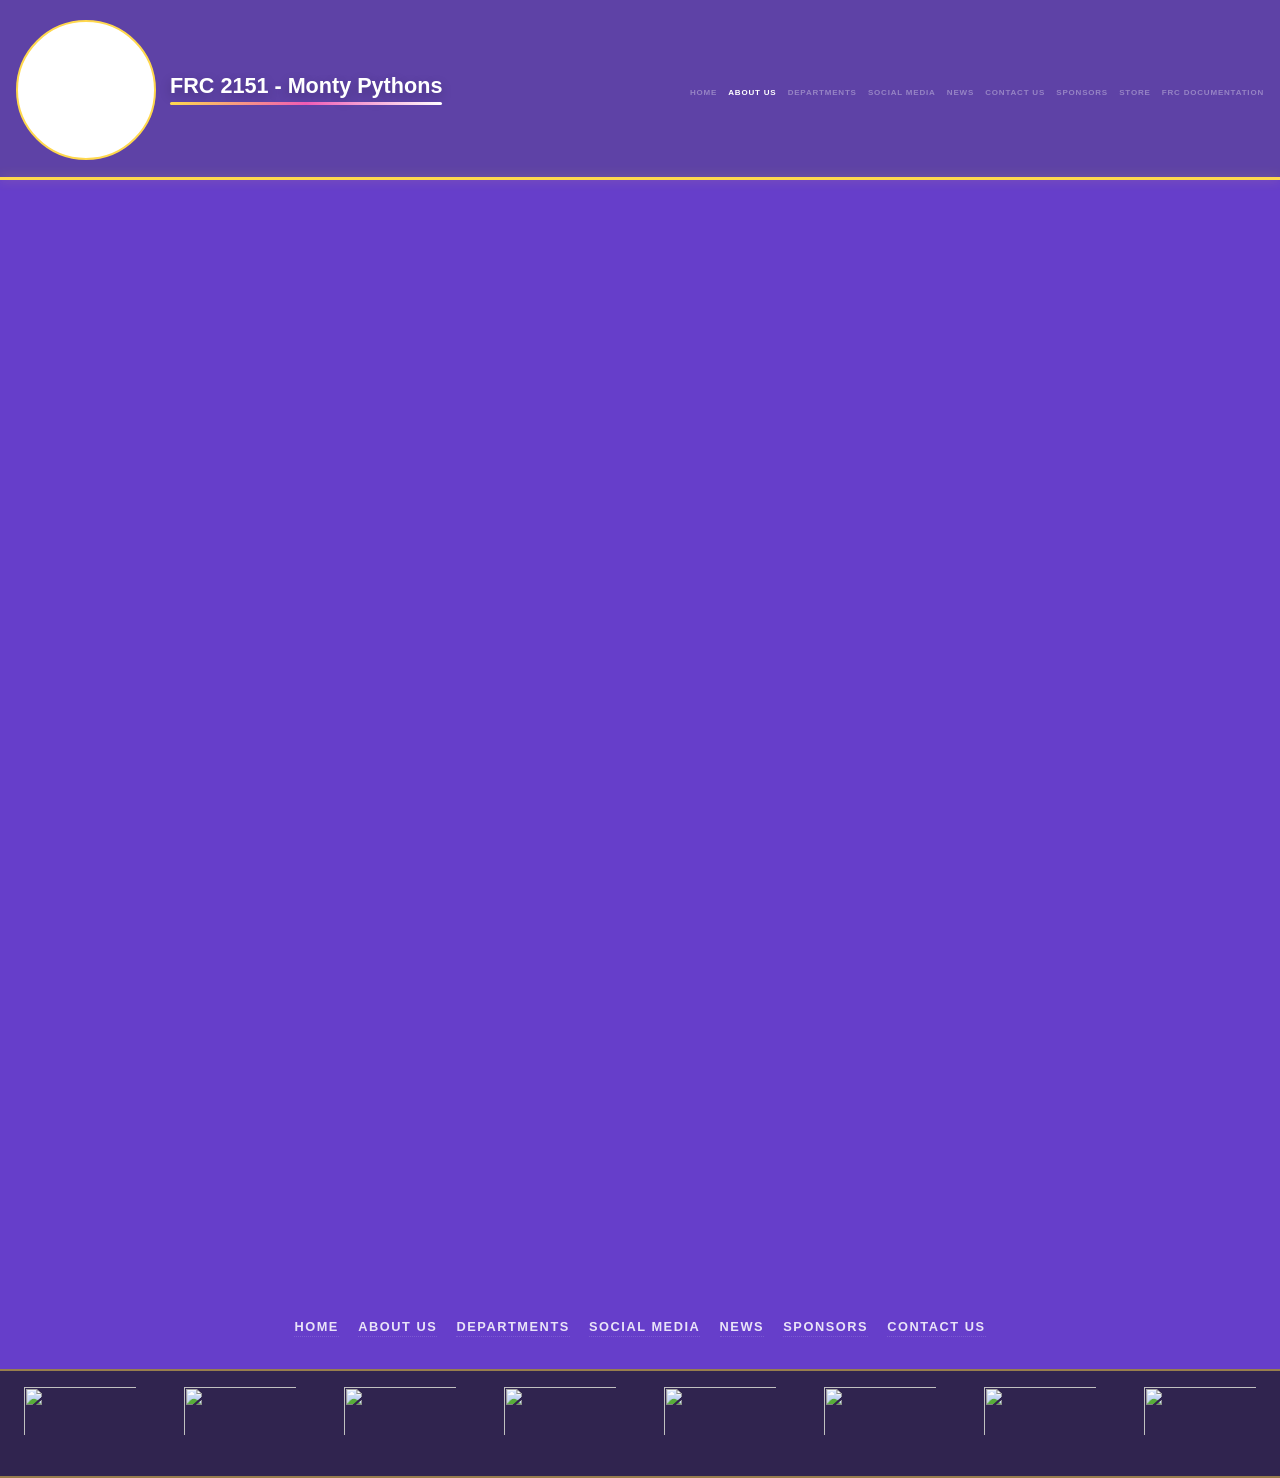
==== commit b2396a8f: "Link Team Zog sponsor logo to News Admin" ====
--- a/about.html
+++ b/about.html
@@ -26,7 +26,7 @@
 	<meta name="twitter:title" content="About FRC Team 2151 Monty Pythons" />
 	<meta name="twitter:description" content="Discover the history and values of the PMSA Monty Pythons robotics team." />
 	<meta name="twitter:image" content="https://frc2151.tech/assets/css/images/2151Logo.png" />
-	<link rel="stylesheet" href="assets/css/main.css?v=50" />
+	<link rel="stylesheet" href="assets/css/main.css?v=51" />
 	<noscript>
 		<link rel="stylesheet" href="assets/css/noscript.css" />
 	</noscript>
@@ -107,14 +107,14 @@
 			<img src="assets/css/images/2151pths.png" alt="" aria-hidden="true" />
 			<img src="assets/css/images/2151molex.png" alt="" aria-hidden="true" />
 			<img src="assets/css/images/2151belden.png" alt="" aria-hidden="true" />
-			<img src="assets/css/images/2151Zog.png" alt="" aria-hidden="true" />
+			<a class="sponsor-admin-link" href="admin.html" aria-label="Open News Admin login"><img src="assets/css/images/2151Zog.png" alt="" aria-hidden="true" /></a>
 			<img src="assets/css/images/2151statefarm.png" alt="" aria-hidden="true" />
 			<img src="assets/css/images/2151honeywell.png" alt="" aria-hidden="true" />
 			<img src="assets/css/images/2151triton.png" alt="" aria-hidden="true" />
 			<img src="assets/css/images/2151pths.png" alt="" aria-hidden="true" />
 			<img src="assets/css/images/2151molex.png" alt="" aria-hidden="true" />
 			<img src="assets/css/images/2151belden.png" alt="" aria-hidden="true" />
-			<img src="assets/css/images/2151Zog.png" alt="" aria-hidden="true" />
+			<a class="sponsor-admin-link" href="admin.html" aria-hidden="true" tabindex="-1"><img src="assets/css/images/2151Zog.png" alt="" aria-hidden="true" /></a>
 		</div>
 	</div>
 
--- a/assets/css/main.css
+++ b/assets/css/main.css
@@ -4506,6 +4506,18 @@
     background: #ffffff;
 }
 
+.sponsor-track .sponsor-admin-link {
+    border: 0;
+    display: block;
+    flex: 0 0 16em;
+    width: 16em;
+}
+
+.sponsor-track .sponsor-admin-link:focus-visible img {
+    outline: 2px solid #5e42a6;
+    outline-offset: -0.35em;
+}
+
 @keyframes sponsorMarquee {
     from {
         transform: translateX(-50%);
@@ -4538,6 +4550,18 @@
     object-fit: contain;
     padding: 1em 1.5em;
     width: 10em;
+}
+
+.sponsor-bar-track .sponsor-admin-link {
+    border: 0;
+    display: block;
+    flex: 0 0 10em;
+    width: 10em;
+}
+
+.sponsor-bar-track .sponsor-admin-link:focus-visible img {
+    outline: 2px solid #ffd84d;
+    outline-offset: -0.2em;
 }
 
 @keyframes sponsorBarMarquee {
@@ -5514,6 +5538,11 @@
 		width: 8.5rem;
 	}
 
+	.sponsor-bar-track .sponsor-admin-link {
+		flex-basis: 8.5rem;
+		width: 8.5rem;
+	}
+
 	.sponsor-slideshow {
 		left: auto;
 		margin: 1.5rem calc(var(--mobile-gutter, 1.25rem) * -1) 0;
@@ -5524,6 +5553,11 @@
 		flex-basis: 11rem;
 		height: 7rem;
 		padding: 1.25rem;
+		width: 11rem;
+	}
+
+	.sponsor-track .sponsor-admin-link {
+		flex-basis: 11rem;
 		width: 11rem;
 	}
 
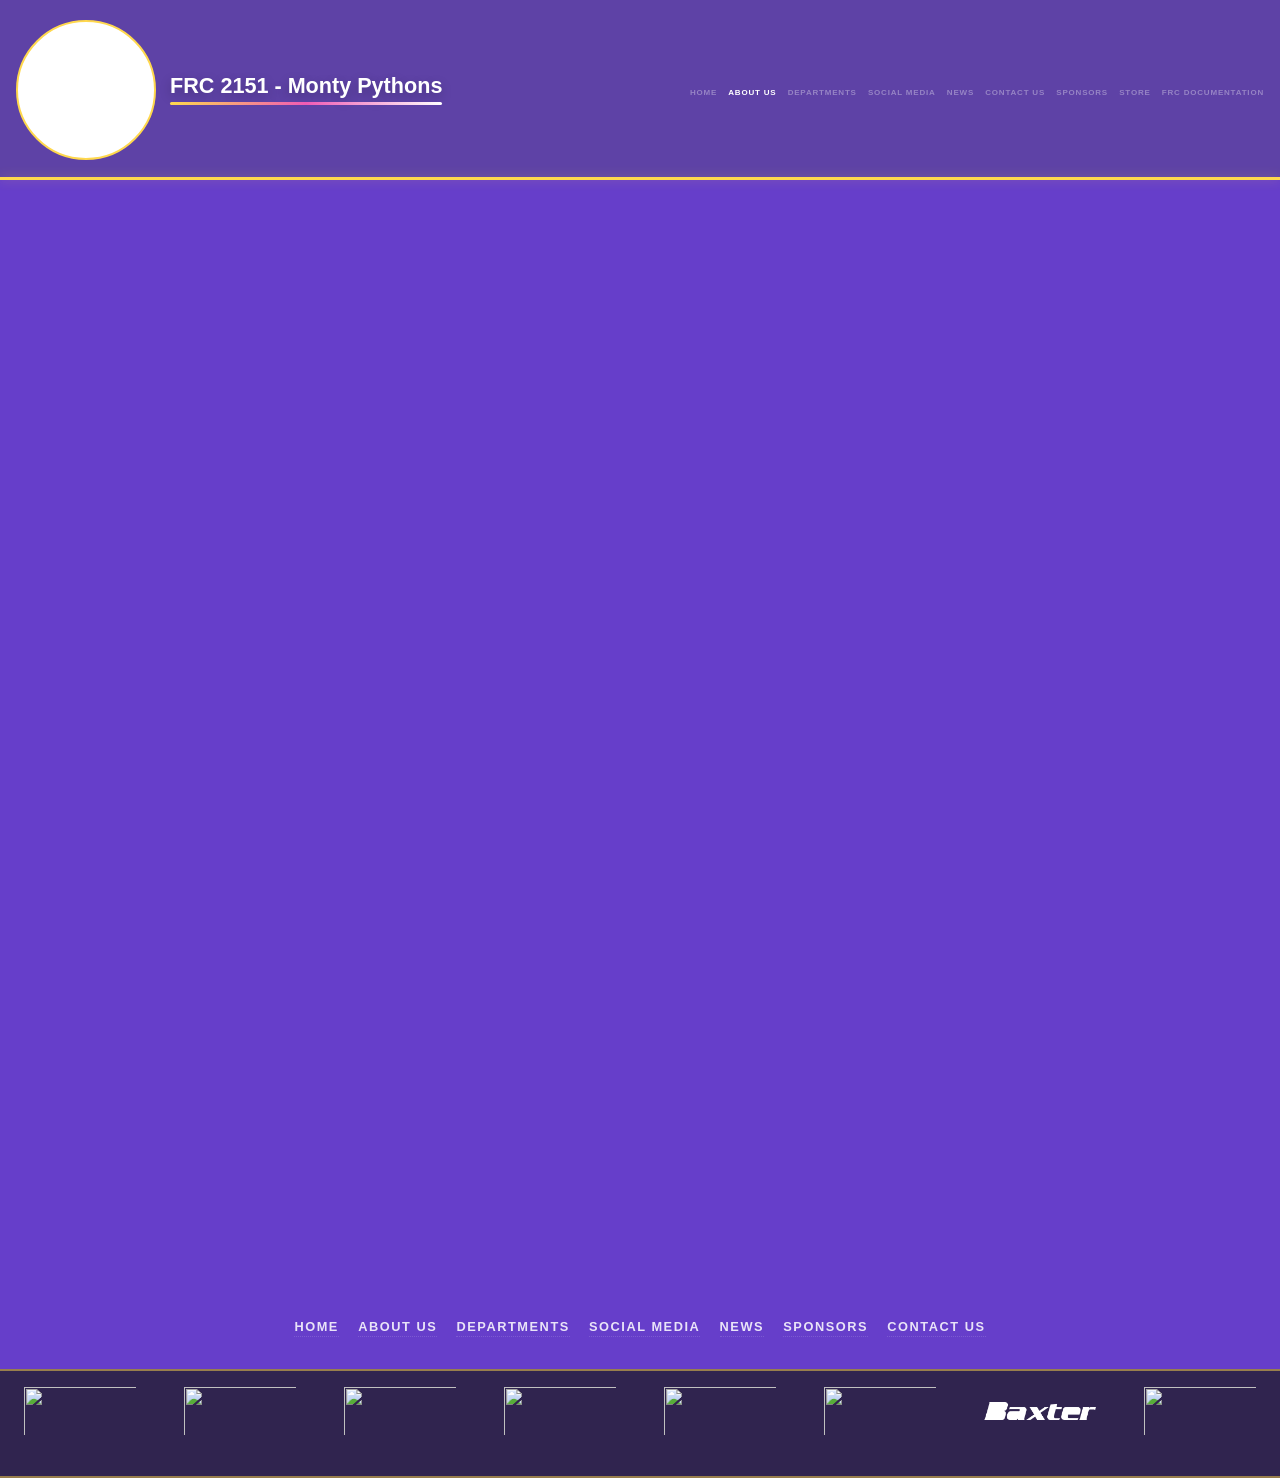
==== commit 014f7a80: "Add Baxter to sponsor logos" ====
--- a/about.html
+++ b/about.html
@@ -26,7 +26,7 @@
 	<meta name="twitter:title" content="About FRC Team 2151 Monty Pythons" />
 	<meta name="twitter:description" content="Discover the history and values of the PMSA Monty Pythons robotics team." />
 	<meta name="twitter:image" content="https://frc2151.tech/assets/css/images/2151Logo.png" />
-	<link rel="stylesheet" href="assets/css/main.css?v=51" />
+	<link rel="stylesheet" href="assets/css/main.css?v=53" />
 	<noscript>
 		<link rel="stylesheet" href="assets/css/noscript.css" />
 	</noscript>
@@ -107,6 +107,7 @@
 			<img src="assets/css/images/2151pths.png" alt="" aria-hidden="true" />
 			<img src="assets/css/images/2151molex.png" alt="" aria-hidden="true" />
 			<img src="assets/css/images/2151belden.png" alt="" aria-hidden="true" />
+			<img class="baxter-sponsor-logo" src="assets/css/images/2151baxter.png" alt="" aria-hidden="true" />
 			<a class="sponsor-admin-link" href="admin.html" aria-label="Open News Admin login"><img src="assets/css/images/2151Zog.png" alt="" aria-hidden="true" /></a>
 			<img src="assets/css/images/2151statefarm.png" alt="" aria-hidden="true" />
 			<img src="assets/css/images/2151honeywell.png" alt="" aria-hidden="true" />
@@ -114,6 +115,7 @@
 			<img src="assets/css/images/2151pths.png" alt="" aria-hidden="true" />
 			<img src="assets/css/images/2151molex.png" alt="" aria-hidden="true" />
 			<img src="assets/css/images/2151belden.png" alt="" aria-hidden="true" />
+			<img class="baxter-sponsor-logo" src="assets/css/images/2151baxter.png" alt="" aria-hidden="true" />
 			<a class="sponsor-admin-link" href="admin.html" aria-hidden="true" tabindex="-1"><img src="assets/css/images/2151Zog.png" alt="" aria-hidden="true" /></a>
 		</div>
 	</div>
--- a/assets/css/main.css
+++ b/assets/css/main.css
@@ -4552,6 +4552,10 @@
     width: 10em;
 }
 
+.sponsor-bar-track .baxter-sponsor-logo {
+    filter: brightness(0) invert(1);
+}
+
 .sponsor-bar-track .sponsor-admin-link {
     border: 0;
     display: block;
@@ -5805,7 +5809,7 @@
 .news-article-body img { border: 1px solid rgba(255, 216, 77, 0.65); border-radius: 0.5rem; display: block; max-height: 36rem; max-width: 100%; object-fit: contain; }
 .news-article-back { margin: 2rem 0 0 !important; }
 
-/* Admin CMS */
+/* News Admin */
 .admin-page { background: #312450; min-height: 100vh; }
 .admin-page [hidden] { display: none !important; }
 .admin-shell { margin: 0 auto; max-width: 76rem; padding: 2rem clamp(1rem, 4vw, 3rem) 4rem; }
@@ -5828,11 +5832,16 @@
 .admin-dashboard h2,
 .admin-editor h2 { color: #ffffff; }
 .admin-login-panel p { color: rgba(255, 255, 255, 0.9) !important; }
-.admin-google-button { margin: 1rem 0; }
+.admin-google-button { margin: 2rem 0 1rem; }
 .admin-help { font-size: 0.85rem; }
 .admin-dashboard-heading,
 .admin-editor-heading { align-items: center; display: flex; gap: 1rem; justify-content: space-between; margin-bottom: 1.5rem; }
 .admin-dashboard-heading p { margin: 0; }
+.admin-dashboard-actions { align-items: center; display: flex; flex-wrap: wrap; gap: 0.6rem; }
+.admin-post-tools { align-items: center; display: grid; gap: 0.65rem; grid-template-columns: minmax(0, 1fr) 12rem; margin-bottom: 1rem; }
+.admin-post-tools input,
+.admin-post-tools select { background: rgba(24, 12, 45, 0.6); border: 1px solid rgba(255, 216, 77, 0.32); color: #ffffff; margin: 0; }
+.admin-post-tools select option { background: #312450; color: #ffffff; }
 .admin-post-list { display: grid; gap: 0.8rem; }
 .admin-post-row { align-items: center; background: rgba(49, 36, 80, 0.72); border: 1px solid rgba(255, 216, 77, 0.25); border-radius: 0.65rem; display: flex; gap: 1rem; justify-content: space-between; padding: 1rem 1.15rem; }
 .admin-post-details h2 { color: #ffffff; font-size: 1.1rem; margin: 0 0 0.35rem; }
@@ -5841,25 +5850,57 @@
 .status-published { background: rgba(129, 236, 153, 0.18); color: #baf5ca; }
 .status-draft { background: rgba(255, 216, 77, 0.18); color: #ffe99b; }
 .admin-post-actions { display: flex; flex-wrap: wrap; gap: 0.45rem; justify-content: flex-end; }
+.admin-post-actions .button.small { align-items: center; display: inline-flex; height: 2.75rem; justify-content: center; line-height: 1; padding-bottom: 0; padding-top: 0; }
 .button.small { font-size: 0.72rem; min-height: 2.3rem; padding: 0.4rem 0.8rem; }
 .button.danger { border-color: rgba(255, 170, 170, 0.65); color: #ffd0d0; }
 .admin-empty,
 .admin-error { color: rgba(255, 255, 255, 0.9); padding: 1rem 0; }
+.admin-members { margin-top: 1.25rem; }
+.admin-member-form { align-items: end; display: grid; gap: 0.8rem; grid-template-columns: minmax(0, 1fr) minmax(0, 1fr) auto; }
+.admin-member-form .admin-save-status { grid-column: 1 / -1; margin-left: 0; }
+.admin-member-list { display: grid; gap: 0.65rem; margin-top: 1.25rem; }
+.admin-member-row { align-items: center; background: rgba(49, 36, 80, 0.72); border: 1px solid rgba(255, 216, 77, 0.25); border-radius: 0.65rem; display: flex; gap: 1rem; justify-content: space-between; padding: 0.8rem 1rem; }
+.admin-member-details { display: flex; flex-direction: column; gap: 0.25rem; min-width: 0; }
+.admin-member-details strong { color: #ffffff; }
+.admin-member-details code { color: rgba(255, 255, 255, 0.68); overflow-wrap: anywhere; }
 .admin-form-grid { display: grid; gap: 1rem 1.25rem; grid-template-columns: repeat(2, minmax(0, 1fr)); }
 .admin-form-wide { grid-column: 1 / -1; }
 .admin-page .field { margin: 0; }
 .admin-page label { color: #ffffff; display: block; font-weight: 700; margin-bottom: 0.45rem; }
+.optional-label { color: rgba(255, 255, 255, 0.65); font-size: 0.85em; font-weight: 400; }
 .admin-page input[type="text"],
 .admin-page textarea { background: rgba(24, 12, 45, 0.6); border: 1px solid rgba(255, 216, 77, 0.32); color: #ffffff; }
 .admin-page input[type="file"] { color: rgba(255, 255, 255, 0.9); width: 100%; }
 .admin-page small { color: rgba(255, 255, 255, 0.72); display: block; margin-top: 0.4rem; }
 .admin-body-field { margin-top: 1.5rem !important; }
 .markdown-toolbar { display: flex; flex-wrap: wrap; gap: 0.4rem; margin-bottom: 0.55rem; }
+.markdown-toolbar .button.small { align-items: center; display: inline-flex; justify-content: center; line-height: 1; text-align: center; }
+.rich-editor { background: rgba(24, 12, 45, 0.6); border: 1px solid rgba(255, 216, 77, 0.32); border-radius: 0.35rem; color: #ffffff; min-height: 19rem; overflow-wrap: anywhere; padding: 1rem; }
+.rich-editor:focus { border-color: #ffd84d; box-shadow: 0 0 0 2px rgba(255, 216, 77, 0.18); outline: none; }
+.rich-editor:empty::before { color: rgba(255, 255, 255, 0.52); content: attr(data-placeholder); pointer-events: none; }
+.rich-editor p:first-child { margin-top: 0; }
+.rich-editor p:last-child { margin-bottom: 0; }
+.rich-editor h1,
+.rich-editor h2,
+.rich-editor h3 { color: #ffffff; }
+.rich-editor blockquote { border-left: 3px solid #ffd84d; margin: 1.25rem 0; padding-left: 1.25rem; }
+.rich-editor ul,
+.rich-editor ol { margin: 0 0 1rem 1.25rem; }
+.rich-editor a { color: #ffd84d; }
+.rich-editor img { border: 1px solid rgba(255, 216, 77, 0.65); border-radius: 0.5rem; display: block; max-height: 20rem; max-width: 100%; object-fit: contain; }
 .admin-editor-preview { background: rgba(24, 12, 45, 0.55); border: 1px solid rgba(255, 216, 77, 0.3); border-radius: 0.5rem; margin-top: 0.7rem; padding: 1rem; }
+.admin-editor-preview.news-article { margin-top: 0.7rem; max-width: none; }
+.admin-editor-preview .news-article-cover { margin-top: 1rem; }
+.admin-editor-preview .news-article-cover img { max-height: 20rem; }
 .admin-file-preview { margin-top: 0.75rem; }
 .admin-file-preview img { border: 1px solid #ffd84d; border-radius: 0.5rem; max-height: 12rem; max-width: 100%; object-fit: contain; }
 .admin-body-image-field { margin-top: 1rem !important; }
+.admin-body-image-picker { display: grid; gap: 0.65rem; grid-template-columns: minmax(0, 1fr) minmax(12rem, 0.75fr); }
+.admin-body-image-picker input { margin: 0; }
 .admin-body-image-field progress { accent-color: #ffd84d; display: block; margin-top: 0.7rem; width: 100%; }
+.admin-inline-image-preview { margin-top: 0.75rem; }
+.admin-inline-image-preview img { border: 1px solid rgba(255, 216, 77, 0.65); border-radius: 0.5rem; max-height: 10rem; max-width: 100%; object-fit: contain; }
+.admin-validation-error { color: #ffb3b3 !important; font-weight: 700; margin: 1.25rem 0 0 !important; }
 .admin-form-actions { align-items: center; display: flex; flex-wrap: wrap; gap: 0.65rem; margin-top: 1.5rem; }
 .admin-save-status { color: rgba(255, 255, 255, 0.86); margin-left: 0.35rem; }
 
@@ -5871,10 +5912,20 @@
 	.admin-shell { padding-top: 1rem; }
 	.admin-dashboard-heading,
 	.admin-editor-heading { align-items: flex-start; flex-direction: column; }
+	.admin-dashboard-actions { width: 100%; }
+	.admin-dashboard-actions .button { flex: 1; }
+	.admin-post-tools { grid-template-columns: 1fr; }
 	.admin-post-row { align-items: flex-start; flex-direction: column; }
 	.admin-post-actions { justify-content: flex-start; }
 	.admin-form-grid { display: block; }
 	.admin-form-grid .field { margin-bottom: 1rem; }
+	.admin-body-image-picker { display: block; }
+	.admin-body-image-picker input + input { margin-top: 0.65rem; }
+	.admin-member-form { display: block; }
+	.admin-member-form .field { margin-bottom: 1rem; }
+	.admin-member-form .button { width: 100%; }
+	.admin-member-row { align-items: flex-start; flex-direction: column; }
+	.admin-member-row .button { width: 100%; }
 	.admin-save-status { flex-basis: 100%; margin-left: 0; }
 }
 
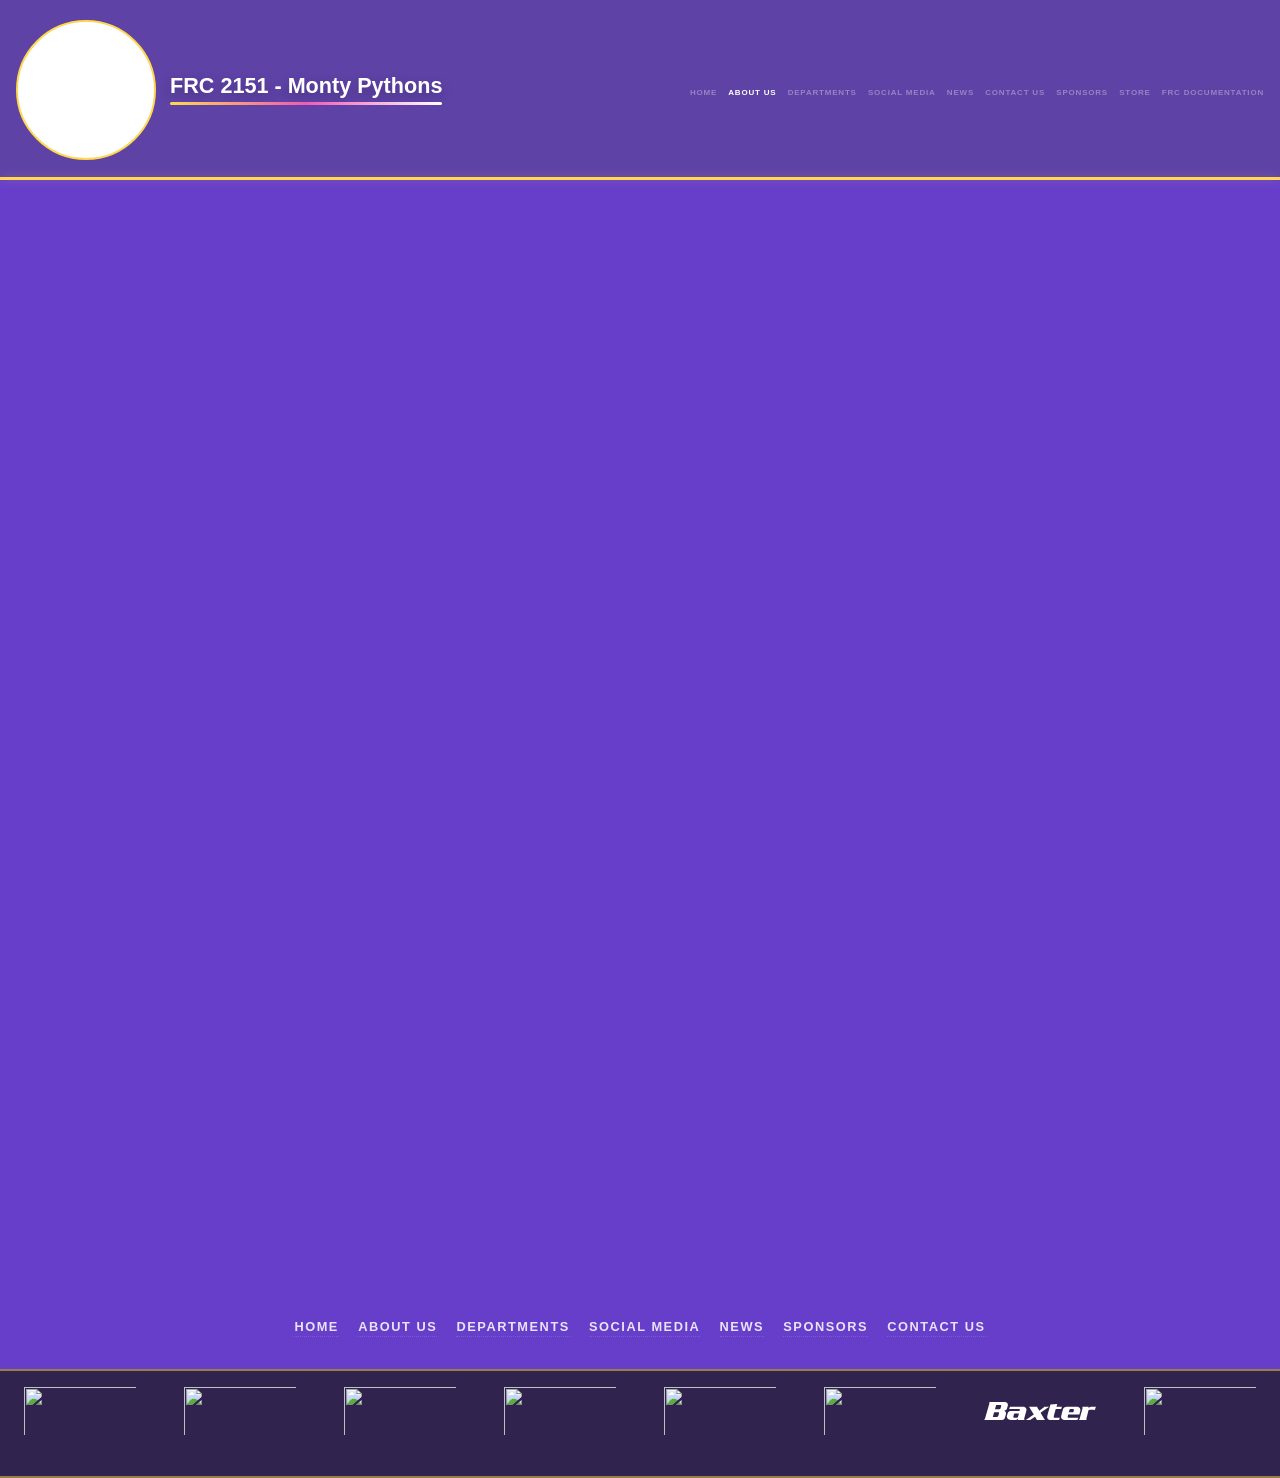
==== commit 53366aca: "Replace Baxter logo with clean vector" ====
--- a/about.html
+++ b/about.html
@@ -107,7 +107,7 @@
 			<img src="assets/css/images/2151pths.png" alt="" aria-hidden="true" />
 			<img src="assets/css/images/2151molex.png" alt="" aria-hidden="true" />
 			<img src="assets/css/images/2151belden.png" alt="" aria-hidden="true" />
-			<img class="baxter-sponsor-logo" src="assets/css/images/2151baxter.png" alt="" aria-hidden="true" />
+			<img class="baxter-sponsor-logo" src="assets/css/images/2151baxter.svg" alt="" aria-hidden="true" />
 			<a class="sponsor-admin-link" href="admin.html" aria-label="Open News Admin login"><img src="assets/css/images/2151Zog.png" alt="" aria-hidden="true" /></a>
 			<img src="assets/css/images/2151statefarm.png" alt="" aria-hidden="true" />
 			<img src="assets/css/images/2151honeywell.png" alt="" aria-hidden="true" />
@@ -115,7 +115,7 @@
 			<img src="assets/css/images/2151pths.png" alt="" aria-hidden="true" />
 			<img src="assets/css/images/2151molex.png" alt="" aria-hidden="true" />
 			<img src="assets/css/images/2151belden.png" alt="" aria-hidden="true" />
-			<img class="baxter-sponsor-logo" src="assets/css/images/2151baxter.png" alt="" aria-hidden="true" />
+			<img class="baxter-sponsor-logo" src="assets/css/images/2151baxter.svg" alt="" aria-hidden="true" />
 			<a class="sponsor-admin-link" href="admin.html" aria-hidden="true" tabindex="-1"><img src="assets/css/images/2151Zog.png" alt="" aria-hidden="true" /></a>
 		</div>
 	</div>
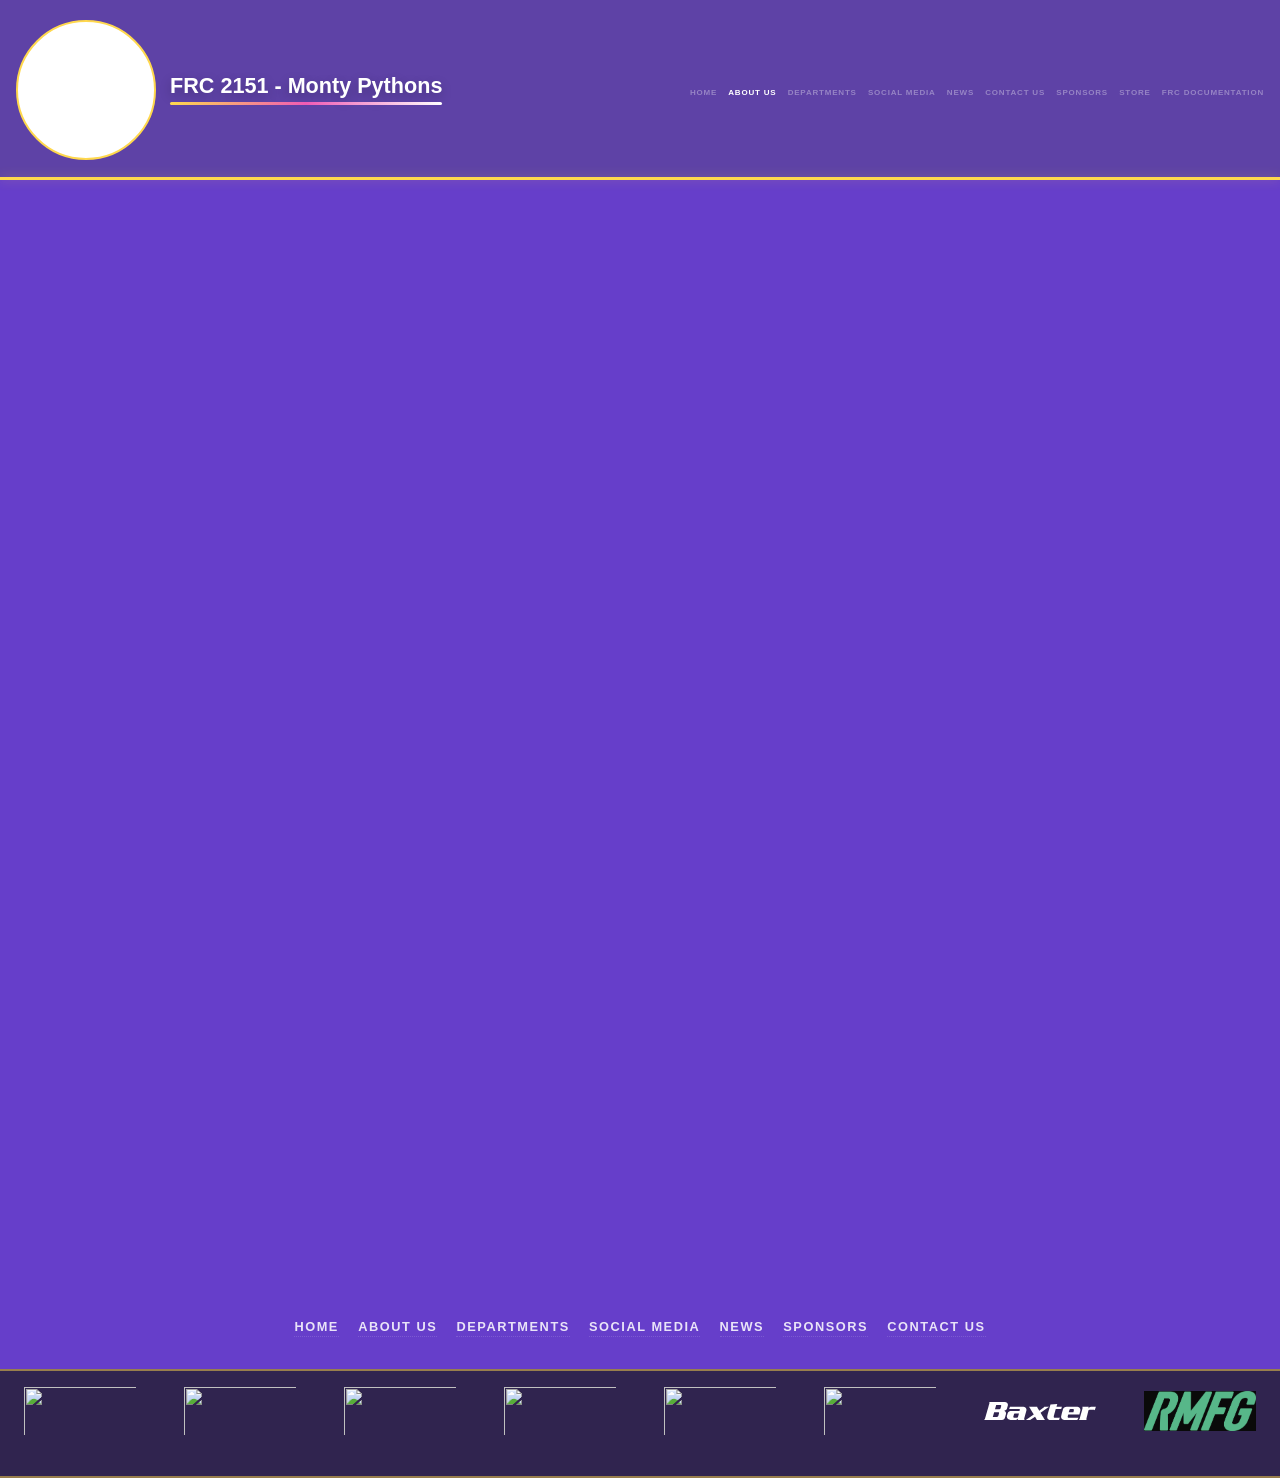
==== commit fec75684: "Add RMFG as a linked sponsor" ====
--- a/about.html
+++ b/about.html
@@ -108,6 +108,7 @@
 			<img src="assets/css/images/2151molex.png" alt="" aria-hidden="true" />
 			<img src="assets/css/images/2151belden.png" alt="" aria-hidden="true" />
 			<img class="baxter-sponsor-logo" src="assets/css/images/2151baxter.svg" alt="" aria-hidden="true" />
+			<a class="sponsor-logo-link" href="https://www.rmfg.com" aria-label="Visit RMFG website"><img src="assets/css/images/rmfg-logo.png" alt="" aria-hidden="true" /></a>
 			<a class="sponsor-admin-link" href="admin.html" aria-label="Open News Admin login"><img src="assets/css/images/2151Zog.png" alt="" aria-hidden="true" /></a>
 			<img src="assets/css/images/2151statefarm.png" alt="" aria-hidden="true" />
 			<img src="assets/css/images/2151honeywell.png" alt="" aria-hidden="true" />
@@ -116,6 +117,7 @@
 			<img src="assets/css/images/2151molex.png" alt="" aria-hidden="true" />
 			<img src="assets/css/images/2151belden.png" alt="" aria-hidden="true" />
 			<img class="baxter-sponsor-logo" src="assets/css/images/2151baxter.svg" alt="" aria-hidden="true" />
+			<a class="sponsor-logo-link" href="https://www.rmfg.com" aria-label="Visit RMFG website" aria-hidden="true" tabindex="-1"><img src="assets/css/images/rmfg-logo.png" alt="" aria-hidden="true" /></a>
 			<a class="sponsor-admin-link" href="admin.html" aria-hidden="true" tabindex="-1"><img src="assets/css/images/2151Zog.png" alt="" aria-hidden="true" /></a>
 		</div>
 	</div>
--- a/assets/css/main.css
+++ b/assets/css/main.css
@@ -4513,7 +4513,19 @@
     width: 16em;
 }
 
+.sponsor-track .sponsor-logo-link {
+    border: 0;
+    display: block;
+    flex: 0 0 16em;
+    width: 16em;
+}
+
 .sponsor-track .sponsor-admin-link:focus-visible img {
+    outline: 2px solid #5e42a6;
+    outline-offset: -0.35em;
+}
+
+.sponsor-track .sponsor-logo-link:focus-visible img {
     outline: 2px solid #5e42a6;
     outline-offset: -0.35em;
 }
@@ -4552,6 +4564,11 @@
     width: 10em;
 }
 
+/* Invert the dark wordmark for contrast while keeping its blue accent on the dark footer. */
+.sponsor-bar-track .online-metals-sponsor-logo {
+    filter: invert(1) hue-rotate(180deg);
+}
+
 .sponsor-bar-track .baxter-sponsor-logo {
     filter: brightness(0) invert(1);
 }
@@ -4563,7 +4580,19 @@
     width: 10em;
 }
 
+.sponsor-bar-track .sponsor-logo-link {
+    border: 0;
+    display: block;
+    flex: 0 0 10em;
+    width: 10em;
+}
+
 .sponsor-bar-track .sponsor-admin-link:focus-visible img {
+    outline: 2px solid #ffd84d;
+    outline-offset: -0.2em;
+}
+
+.sponsor-bar-track .sponsor-logo-link:focus-visible img {
     outline: 2px solid #ffd84d;
     outline-offset: -0.2em;
 }
@@ -4740,10 +4769,6 @@
     display: block;
     margin: auto;
     transition: transform 0.6s ease;
-}
-
-.flip-toggle.flipped svg {
-    transform: rotate(180deg);
 }
 
 .flip-front h2,
@@ -5547,6 +5572,11 @@
 		width: 8.5rem;
 	}
 
+	.sponsor-bar-track .sponsor-logo-link {
+		flex-basis: 8.5rem;
+		width: 8.5rem;
+	}
+
 	.sponsor-slideshow {
 		left: auto;
 		margin: 1.5rem calc(var(--mobile-gutter, 1.25rem) * -1) 0;
@@ -5561,6 +5591,11 @@
 	}
 
 	.sponsor-track .sponsor-admin-link {
+		flex-basis: 11rem;
+		width: 11rem;
+	}
+
+	.sponsor-track .sponsor-logo-link {
 		flex-basis: 11rem;
 		width: 11rem;
 	}
@@ -5677,6 +5712,12 @@
 	width: 100%;
 }
 
+.news-card-image-contain {
+	background: #ffffff;
+	object-fit: contain;
+	padding: 1.5rem;
+}
+
 .news-card-image + .news-card-content {
 	grid-column: 2;
 }
@@ -5776,6 +5817,21 @@
 	width: 100%;
 }
 
+.news-article-cover-contain {
+	background: #ffffff;
+	border: 2px solid #ffd84d;
+	border-radius: 0.75rem;
+	padding: clamp(1rem, 4vw, 2rem);
+}
+
+.news-article-cover-contain img {
+	border: 0;
+	border-radius: 0;
+	height: clamp(5rem, 12vw, 9rem);
+	max-height: none;
+	object-fit: contain;
+}
+
 .news-article-body {
 	color: rgba(255, 255, 255, 0.94);
 	font-size: 1.05rem;
@@ -5807,7 +5863,7 @@
 .news-article-body pre code { background: none; padding: 0; }
 .news-article-body a { color: #ffd84d; }
 .news-article-body img { border: 1px solid rgba(255, 216, 77, 0.65); border-radius: 0.5rem; display: block; max-height: 36rem; max-width: 100%; object-fit: contain; }
-.news-article-back { margin: 2rem 0 0 !important; }
+.news-article-back { display: flex; justify-content: center; margin: 2rem 0 0 !important; }
 
 /* News Admin */
 .admin-page { background: #312450; min-height: 100vh; }
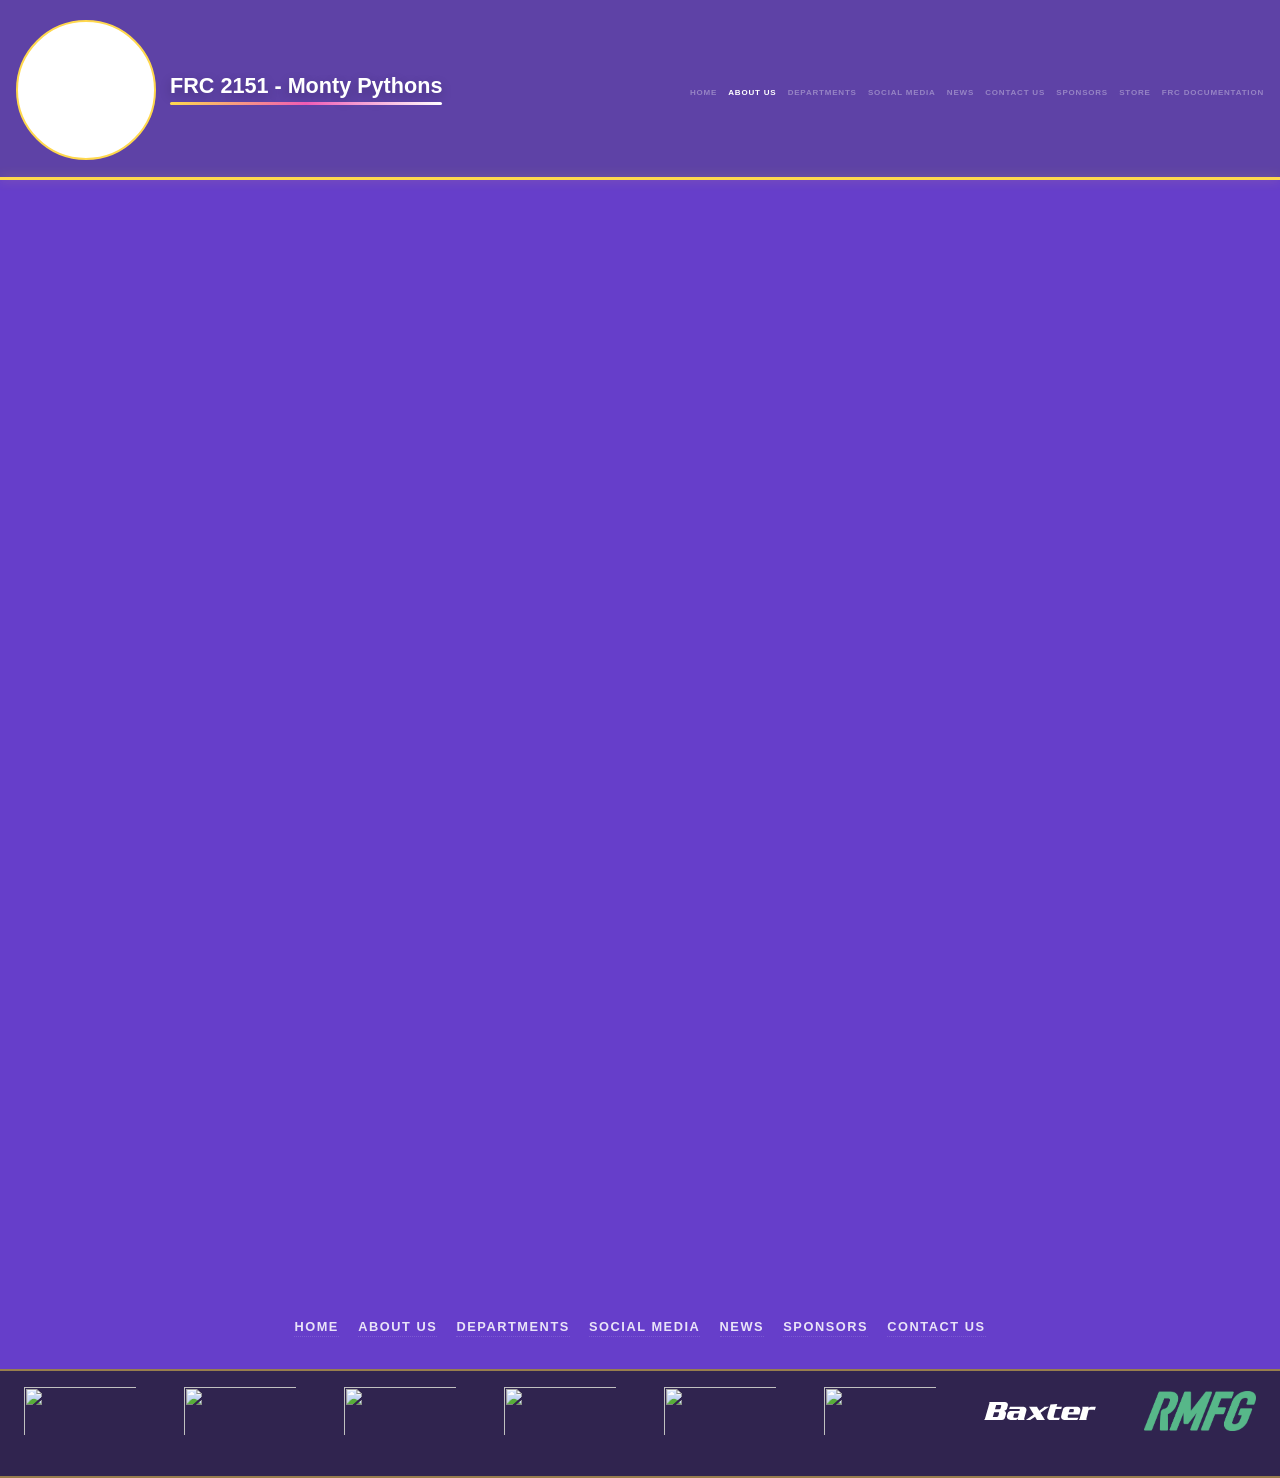
==== commit eda599d5: "Add Chicago White Metal as sponsor" ====
--- a/about.html
+++ b/about.html
@@ -108,7 +108,7 @@
 			<img src="assets/css/images/2151molex.png" alt="" aria-hidden="true" />
 			<img src="assets/css/images/2151belden.png" alt="" aria-hidden="true" />
 			<img class="baxter-sponsor-logo" src="assets/css/images/2151baxter.svg" alt="" aria-hidden="true" />
-			<a class="sponsor-logo-link" href="https://www.rmfg.com" aria-label="Visit RMFG website"><img src="assets/css/images/rmfg-logo.png" alt="" aria-hidden="true" /></a>
+			<a class="sponsor-logo-link" href="https://www.rmfg.com" aria-label="Visit RMFG website"><img src="assets/css/images/rmfg-logo.png" alt="" aria-hidden="true" /></a><a class="sponsor-logo-link" href="https://cwmdiecast.com/" aria-label="Visit Chicago White Metal Casting website"><img src="assets/css/images/chicago-white-metal-logo.jpg" alt="" aria-hidden="true" /></a>
 			<a class="sponsor-admin-link" href="admin.html" aria-label="Open News Admin login"><img src="assets/css/images/2151Zog.png" alt="" aria-hidden="true" /></a>
 			<img src="assets/css/images/2151statefarm.png" alt="" aria-hidden="true" />
 			<img src="assets/css/images/2151honeywell.png" alt="" aria-hidden="true" />
@@ -117,7 +117,7 @@
 			<img src="assets/css/images/2151molex.png" alt="" aria-hidden="true" />
 			<img src="assets/css/images/2151belden.png" alt="" aria-hidden="true" />
 			<img class="baxter-sponsor-logo" src="assets/css/images/2151baxter.svg" alt="" aria-hidden="true" />
-			<a class="sponsor-logo-link" href="https://www.rmfg.com" aria-label="Visit RMFG website" aria-hidden="true" tabindex="-1"><img src="assets/css/images/rmfg-logo.png" alt="" aria-hidden="true" /></a>
+			<a class="sponsor-logo-link" href="https://www.rmfg.com" aria-label="Visit RMFG website" aria-hidden="true" tabindex="-1"><img src="assets/css/images/rmfg-logo.png" alt="" aria-hidden="true" /></a><a class="sponsor-logo-link" href="https://cwmdiecast.com/" aria-label="Visit Chicago White Metal Casting website" aria-hidden="true" tabindex="-1"><img src="assets/css/images/chicago-white-metal-logo.jpg" alt="" aria-hidden="true" /></a>
 			<a class="sponsor-admin-link" href="admin.html" aria-hidden="true" tabindex="-1"><img src="assets/css/images/2151Zog.png" alt="" aria-hidden="true" /></a>
 		</div>
 	</div>
--- a/assets/css/main.css
+++ b/assets/css/main.css
@@ -5694,6 +5694,34 @@
 	display: grid;
 	gap: 1.25rem;
 }
+
+.news-filters {
+	align-items: center;
+	display: flex;
+	flex-wrap: wrap;
+	gap: 0.65rem;
+	margin: 1.5rem 0;
+}
+
+.news-filters[hidden] { display: none; }
+.news-filters .button { margin: 0; }
+.news-filters .button.is-active { background: #ffffff; color: #312450 !important; }
+
+.news-category {
+	border: 1px solid rgba(255, 216, 77, 0.7);
+	border-radius: 999px;
+	color: #ffe991;
+	display: inline-flex;
+	font-size: 0.7rem;
+	font-weight: 700;
+	letter-spacing: 0.09em;
+	line-height: 1.4;
+	margin: 0 0 0.65rem;
+	padding: 0.25rem 0.65rem;
+	text-transform: uppercase;
+}
+
+.news-article-category { margin-bottom: 0.8rem; }
 
 .news-card {
 	background: linear-gradient(135deg, rgba(49, 36, 80, 0.95), rgba(61, 22, 96, 0.9));
